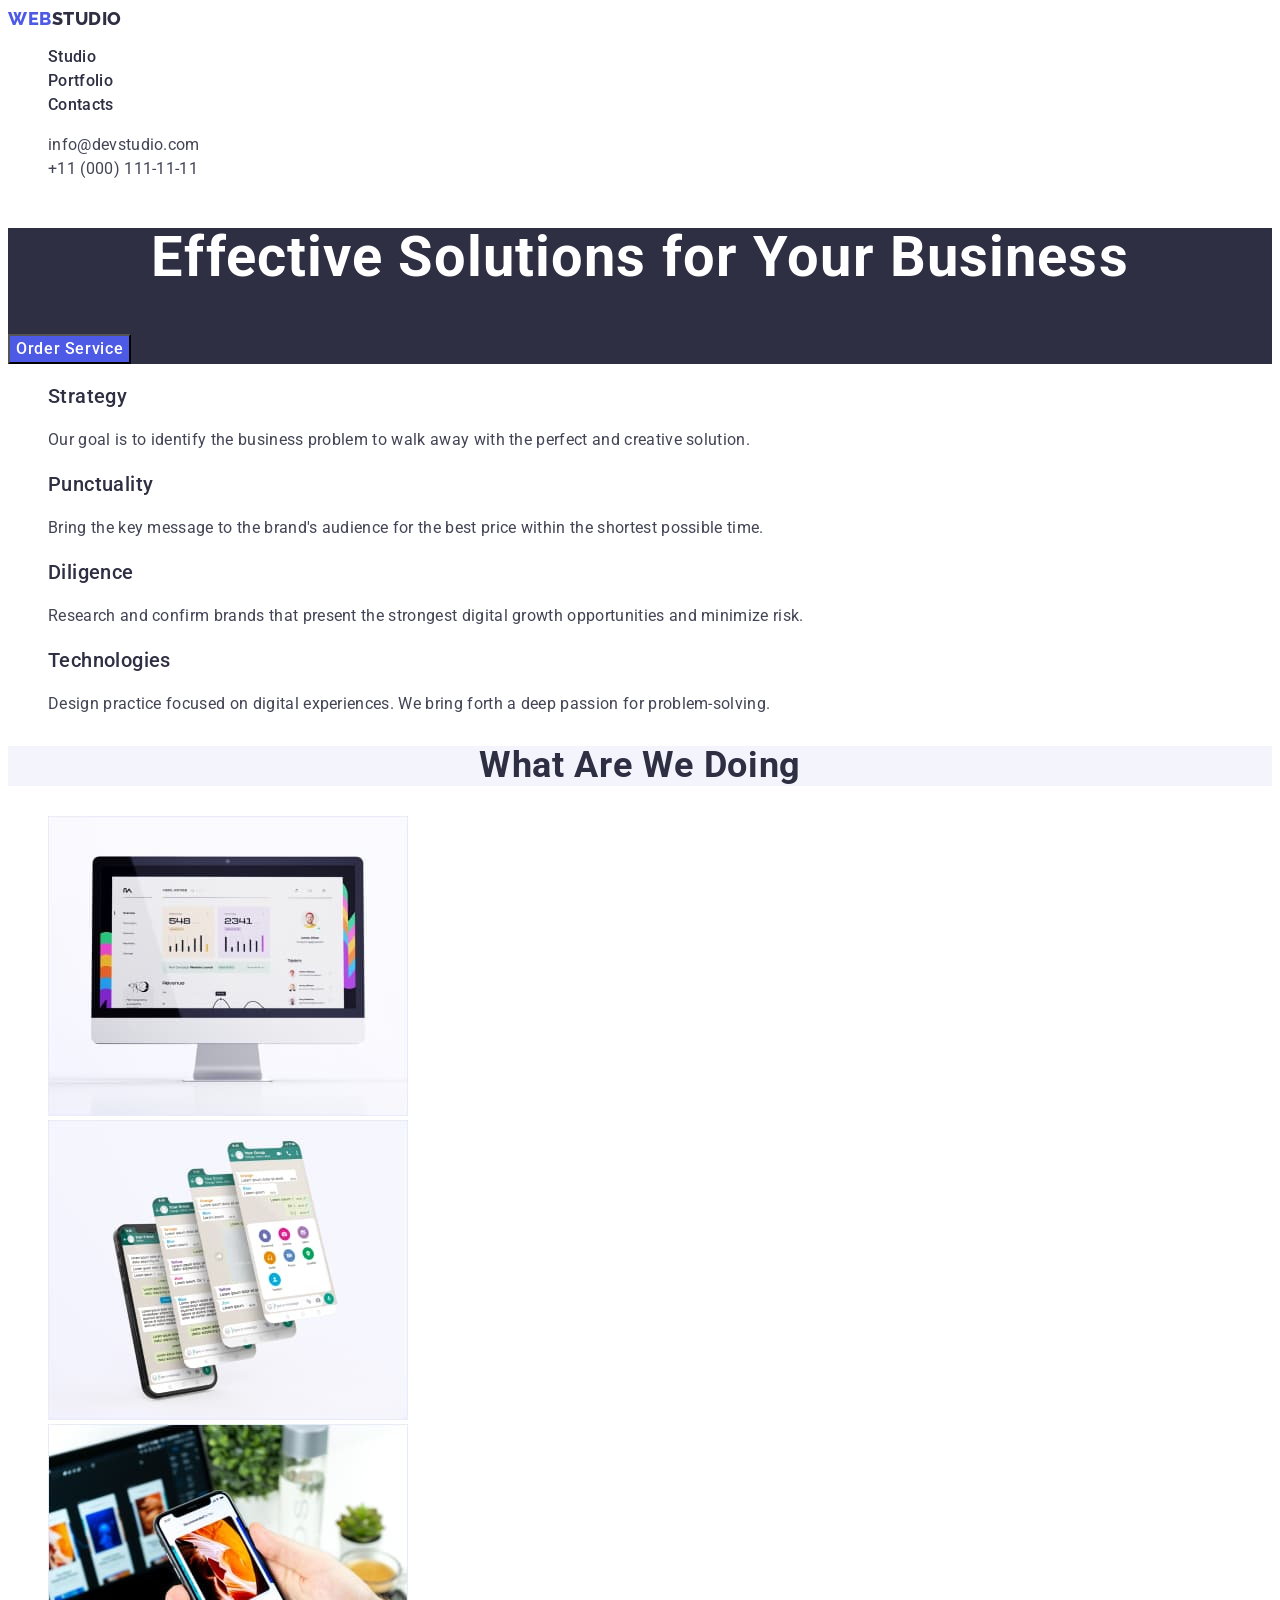
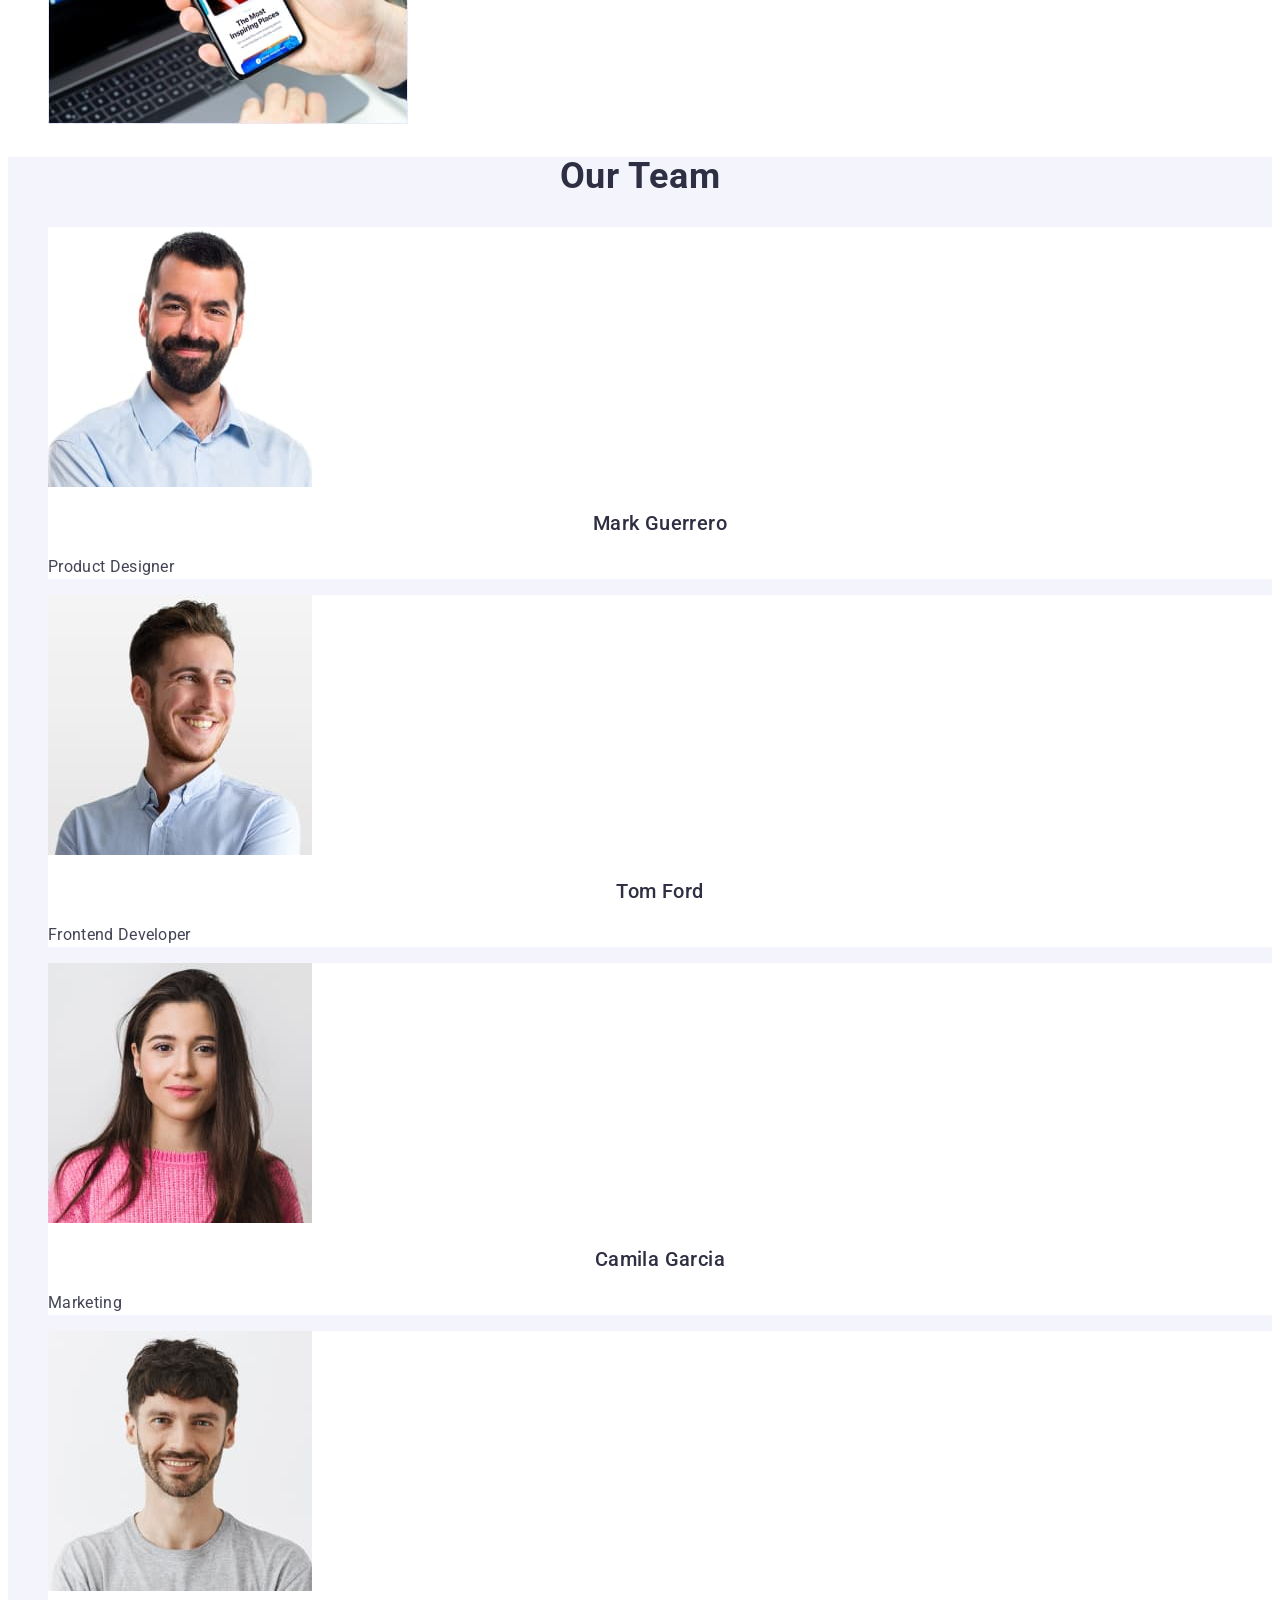
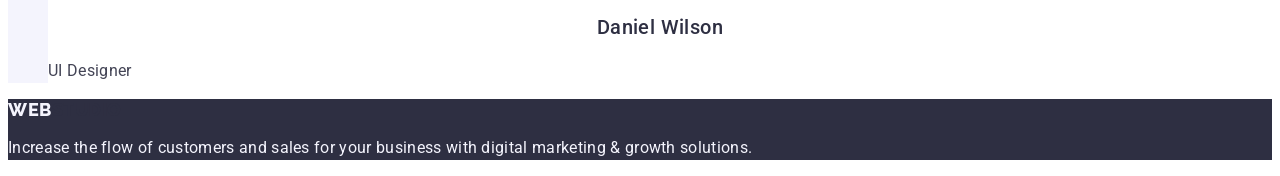
==== index.html @ 5a5a0b8d "Summary" ====
<!DOCTYPE html>
<html lang="en">
  <head>
    <meta charset="UTF-8" />
    <meta http-equiv="X-UA-Compatible" content="IE=edge" />
    <meta name="viewport" content="width=device-width, initial-scale=1.0" />
    <title>Studio</title>
    <link rel="preconnect" href="https://fonts.googleapis.com" />
    <link rel="preconnect" href="https://fonts.gstatic.com" crossorigin />
    <link
      href="https://fonts.googleapis.com/css2?family=Raleway:wght@800&family=Roboto:wght@400;500;700&display=swap"
      rel="stylesheet"
    />
    <link rel="stylesheet" href="./css/styles.css" />
</head>
<!-- =======================Header================ -->
  <body>
    <header class="page-header">
      <nav class="page-nav">
        <a href="./index.html" class="web-logo link"
          >Web<span class="studio-logo">Studio</span></a
        >
        <ul class="menu list">
          <li class="menu-item">
            <a class="menu-link link" href="./index.html">Studio</a>
          </li>
          <li class="menu-item">
            <a class="menu-link link" href="./portfolio.html">Portfolio</a>
          </li>
          <li class="menu-item">
            <a class="menu-link link" href="">Contacts</a>
          </li>
        </ul>
      </nav>
      <address class="adress">
        <ul class="contact list">
          <li>
            <a class="mail-contact link" href="mailto:info@devstudio.com"
              >info@devstudio.com</a
            >
          </li>
          <li>
            <a class="phone-contact link" href="tel:+110001111111"
              >+11 (000) 111-11-11</a
            >
          </li>
        </ul>
      </address>
    </header>
    <main>
      <!--===================== Section hero ============-->
      <section class="hero">
        <h1 class="hero-title">Effective Solutions for Your Business</h1>
        <button type="button" class="tipe-button">Order Service</button>
      </section>
      <!-- =================Section task and goals============= -->
      <section class="section">
        <h2 class="secondary-title" hidden>Tasks and goals</h2>

        <ul class="task-list list">
          <li class="title-list">
            <h3 class="title">Strategy</h3>
            <p class="descr-title descr-title-dark">
              Our goal is to identify the business problem to walk away with the
              perfect and creative solution.
            </p>
          </li>
          <li>
            <h3 class="title">Punctuality</h3>
            <p class="descr-title descr-title-dark">
              Bring the key message to the brand's audience for the best price
              within the shortest possible time.
            </p>
          </li>
          <li>
            <h3 class="title">Diligence</h3>
            <p class="descr-title descr-title-dark">
              Research and confirm brands that present the strongest digital
              growth opportunities and minimize risk.
            </p>
          </li>
          <li>
            <h3 class="title">Technologies</h3>
            <p class="descr-title descr-title-dark">
              Design practice focused on digital experiences. We bring forth a
              deep passion for problem-solving.
            </p>
          </li>
        </ul>
      </section>
      <!-- ================Section What are we doing ============-->
      <section class="section">
        <h2 class="secondary-title">What are we doing</h2>
        <ul class="work list">
          <li><img src="./images/img1.jpg" alt="Photo" width="360" /></li>
          <li><img src="./images/img2.jpg" alt="Photo" width="360" /></li>
          <li><img src="./images/img3.jpg" alt="Photo" width="360" /></li>
        </ul>
      </section>
      <!--======================= Section our team================ -->
      <section class="section-team">
        <h2 class="secondary-title">Our Team</h2>
        <ul class="team list">
          <li class="team-list">
            <img
              src="./images/mark-guerrero.jpg"
              alt="mark guerrero"
              width="264"
            />
            <h3 class="name-title">Mark Guerrero</h3>
            <p class="descr-title descr-title-dark">Product Designer</p>
          </li>
          <li class="team-list">
            <img src="./images//tom-ford.jpg" alt="tom ford" width="264" />
            <h3 class="name-title">Tom Ford</h3>
            <p class="descr-title descr-title-dark">Frontend Developer</p>
          </li>
          <li class="team-list">
            <img
              src="./images/camila-garcia.jpg"
              alt="camila garcia"
              width="264"
            />
            <h3 class="name-title">Camila Garcia</h3>
            <p class="descr-title descr-title-dark">Marketing</p>
          </li>
          <li class="team-list">
            <img
              src="./images/daniel-wilson.jpg"
              alt="daniel wilson"
              width="264"
            />
            <h3 class="name-title">Daniel Wilson</h3>
            <p class="descr-title descr-title-dark">UI Designer</p>
          </li>
        </ul>
      </section>
    </main>
    <!-- =============================Footer====================== -->
      <footer class="page-footer">
        <a href="./index.html" class="footer-web-logo link"
          >Web<span class="studio-logo">Studio</span></a>
          <p class="descr-title descr-title-light">
        Increase the flow of customers and sales for your business with digital
        marketing & growth solutions.
      </p>
    </footer>
  </body>
</html>
---- css/styles.css ----
:root{accent-color: #404BBF;
--pimary-font:"Roboto", sans-serif;
--primary-text-color:#434455;
--secondary-text-color: #2E2F42
--light-text-color
--secondary-font:"Raleway", sans-serif;
--background-color: #2e2f42;
--web-logo: #4D5AE5;
}

.link {
  text-decoration: none;
}
.list {
  list-style: none;
}
body {
  font-family: "Roboto", sans-serif;;
  color: #434455 ;
  background-color: #FFFFFF;
}

/* ======================================Komponents========================================== */
.descr-title {
  font-size: 16px;
  line-height: 1.5;
  letter-spacing: 0.02em;
}
.descr-title-dark {
  color: var#434455;
}
.descr-title-light {
  color: #f4f4fd;
}
.adress{font-style: normal;}

.mail-contact{
  font-size: 16px;
  line-height: 1.5;
  letter-spacing: 0.02em; 
  color: #434455;
}

.mail-contact :hover,
.mail-contact :focus{color:#404BBF ;}

.phone-contact {
  font-size: 16px;
  line-height: 1.5;
  letter-spacing: 0.02em;
  color: #434455;
  
}

/* ======================================Header========================================== */

.secondary-title{
  font-family: 'Roboto';
  font-style: normal;
  font-weight: 700;
  font-size: 36px;
  line-height: 1.11;
 text-align: center;
  letter-spacing: 0.02em;
  text-transform: capitalize;
  background-color: #F4F4FD;
 color:#2E2F42;
}
.web-logo {
  font-family: "Raleway", sans-serif;
  font-weight: 800;
  font-size: 18px;
  line-height: 1.17;
  display: flex;
  align-items: center;
  letter-spacing: 0.03em;
  text-transform: uppercase;
  color:var(--web-logo);
}
.studio-logo {
  font-family: "Raleway", sans-serif;
  font-weight: 800;
  font-size: 18px;
  line-height: 1.17;
  display: flex;
  align-items: center;
  letter-spacing: 0.03em;
  text-transform: uppercase;
  color:#2E2F42;

}
.menu-link {
  font-weight: 500;
  font-size: 16px;
  line-height: 1.5;
  letter-spacing: 0.02em;
  color: #2E2F42;
}

.menu-link :hover,
.menu-link :focus{
  color:#404BBF;}




/* ======================================Hero========================================== */

.hero{background-color: var(--background-color);
}
.hero-title{
font-family:var(--pimary-font);
font-weight: 700;
font-size: 56px;
line-height: 1.07;
text-align: center;
letter-spacing: 0.02em;
color: #FFFFFF;}

 .tipe-button{  
 font-family: inherit;
font-style: normal;
font-weight: 500;
font-size: 16px;
line-height: 24px;
display: flex;
align-items: center;
letter-spacing: 0.04em;
cursor: pointer;
color: #FFFFFF;
background: #4D5AE5;}

.tipe-button :hover,
.tipe-button :focus{
  background-color:  #404BBF;

  color: #FFFFFF;
}
.nav-button{  
 font-family: inherit;
font-weight: 500;
font-size: 16px;
line-height: 24px;
display: flex;
align-items: center;
text-align: center;
letter-spacing: 0.04em;
cursor: pointer;
color: #4D5AE5;
background:#F4F4FD;}

.tipe-button:hover,
.tipe-button:focus {background-color: #404BBF;
  color: #FFFFFF;}
 

/* ======================================Section our works========================================== */


/* ======================================Products========================================== */
.title{
  font-family:var(--pimary-font);
  font-weight: 500;
  font-size: 20px;
  line-height: 1.2;
  letter-spacing: 0.02em;
  color:#2E2F42;
}

/* ========================Our team===================== */

.section-team{background-color: #F4F4FD;}
.team-list{background-color: #FFFFFF;}
.name-title{font-family: 'Roboto';
  font-style: normal;
  font-weight: 500;
  font-size: 20px;
  line-height: 1.2;
 text-align: center;
  letter-spacing: 0.02em;
color: #2E2F42;}
/* ======================================footer========================================== */

.page-footer{background-color: var(--background-color);}
.footer-web-logo{font-family: 'Raleway', sans-serif;;
  font-style: normal;
  font-weight: 800;
  font-size: 18px;
  line-height: 1.17;
 display: flex;
  align-items: center;
  letter-spacing: 0.03em;
  text-transform: uppercase;
color: #F4F4FD;}
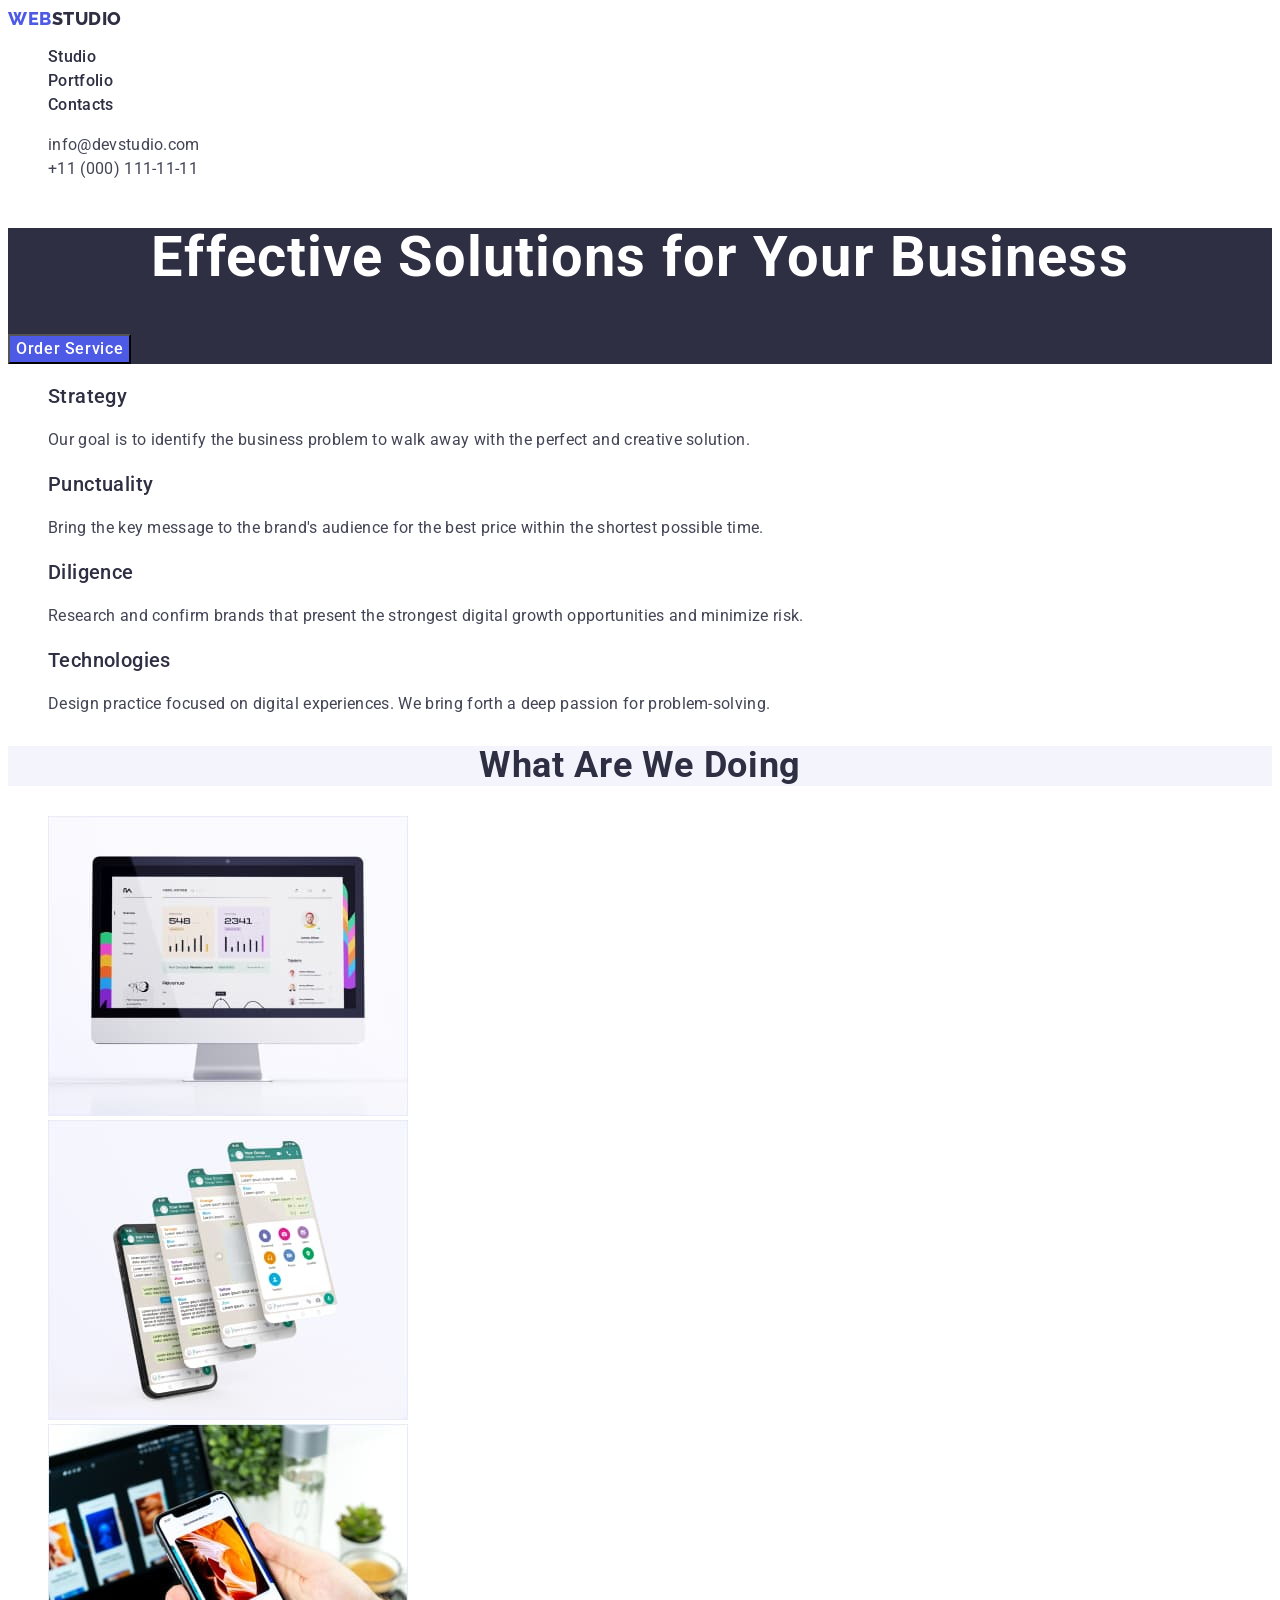
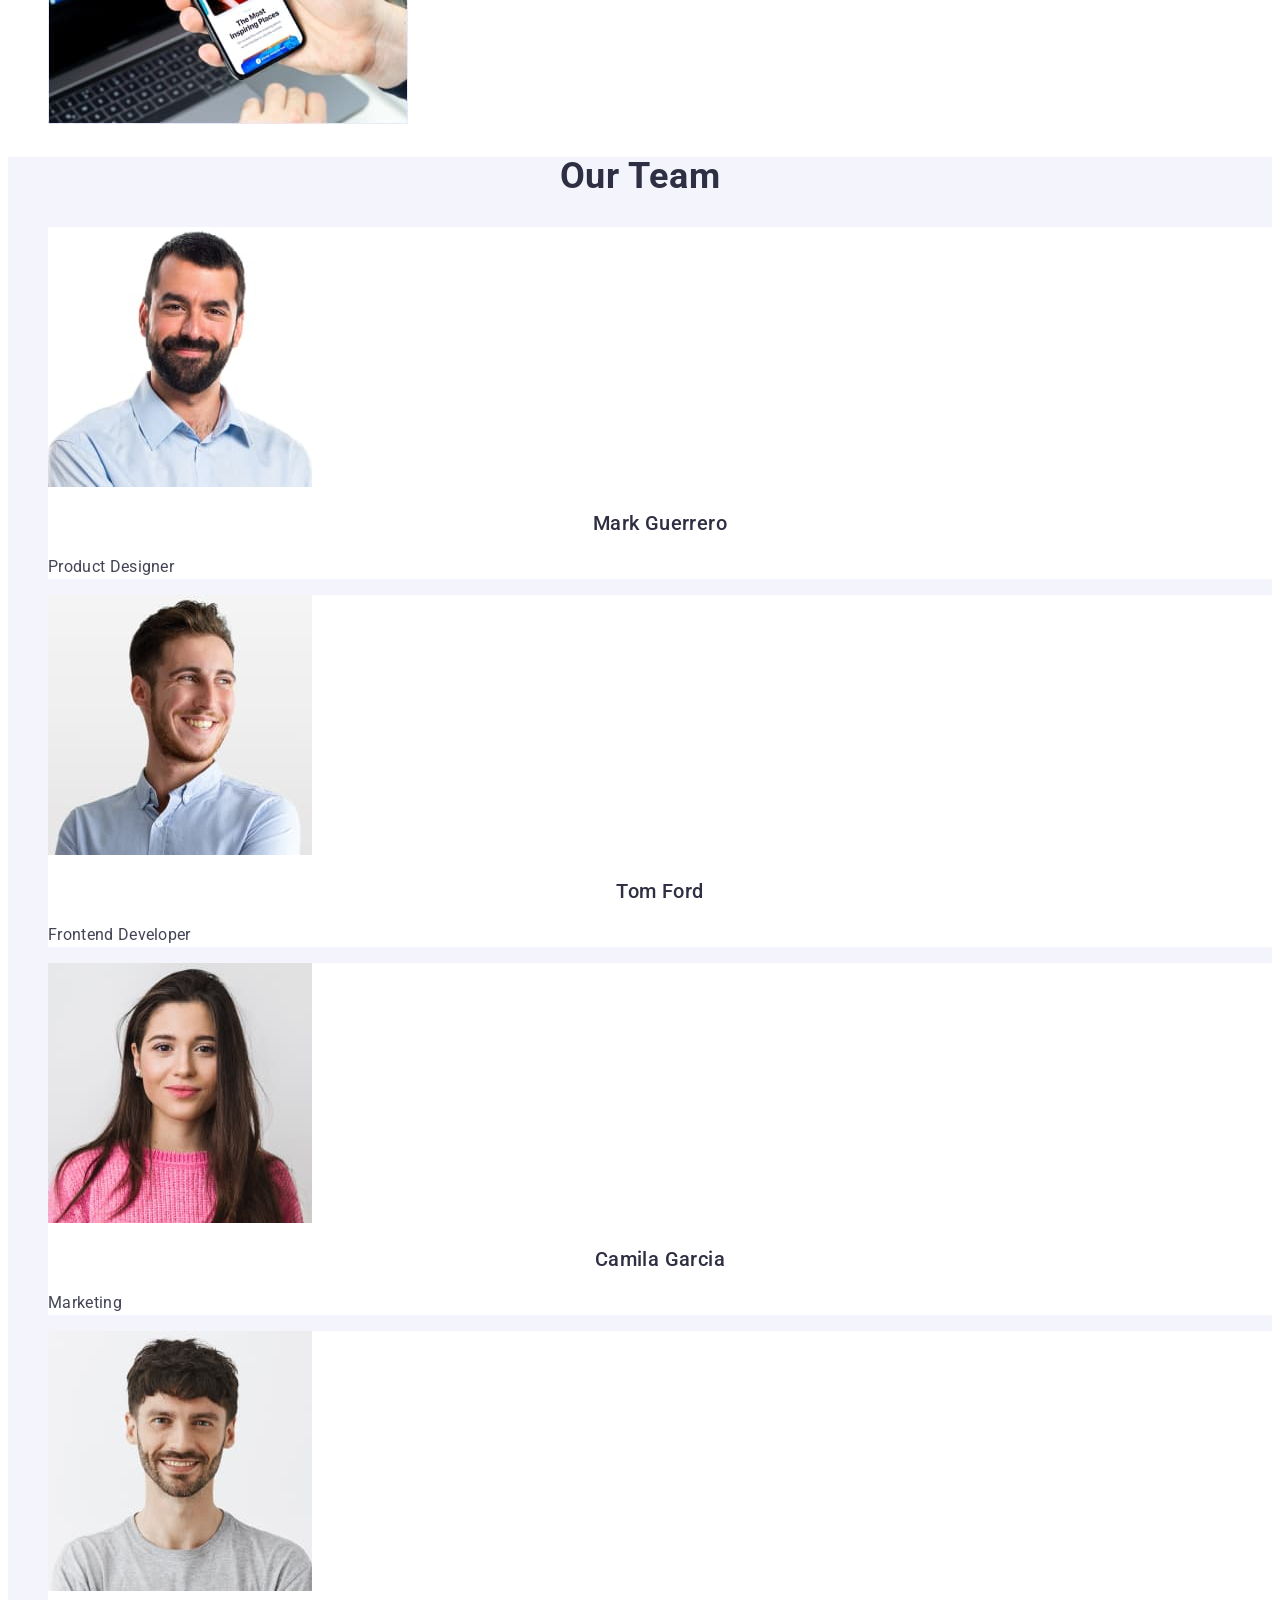
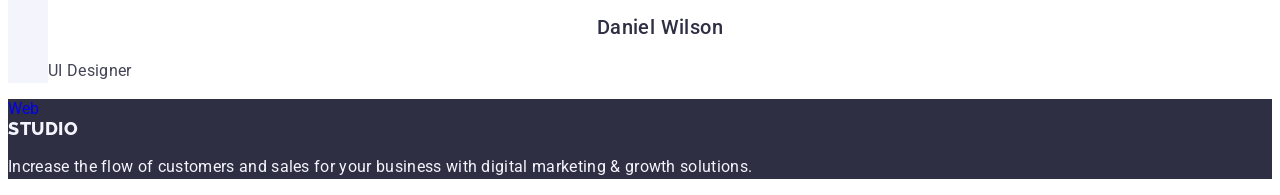
==== commit da544013: "summary" ====
--- a/index.html
+++ b/index.html
@@ -18,7 +18,7 @@
     <header class="page-header">
       <nav class="page-nav">
         <a href="./index.html" class="web-logo link"
-          >Web<span class="studio-logo">Studio</span></a
+          >Web<span class="studio-logo-dark">Studio</span></a
         >
         <ul class="menu list">
           <li class="menu-item">
@@ -139,7 +139,7 @@
     <!-- =============================Footer====================== -->
       <footer class="page-footer">
         <a href="./index.html" class="footer-web-logo link"
-          >Web<span class="studio-logo">Studio</span></a>
+          >Web<span class="studio-logo-light">Studio</span></a>
           <p class="descr-title descr-title-light">
         Increase the flow of customers and sales for your business with digital
         marketing & growth solutions.
--- a/css/styles.css
+++ b/css/styles.css
@@ -77,7 +77,7 @@
   text-transform: uppercase;
   color:var(--web-logo);
 }
-.studio-logo {
+.studio-logo-dark {
   font-family: "Raleway", sans-serif;
   font-weight: 800;
   font-size: 18px;
@@ -182,7 +182,7 @@
 /* ======================================footer========================================== */
 
 .page-footer{background-color: var(--background-color);}
-.footer-web-logo{font-family: 'Raleway', sans-serif;;
+.studio-logo-light{font-family: 'Raleway', sans-serif;;
   font-style: normal;
   font-weight: 800;
   font-size: 18px;
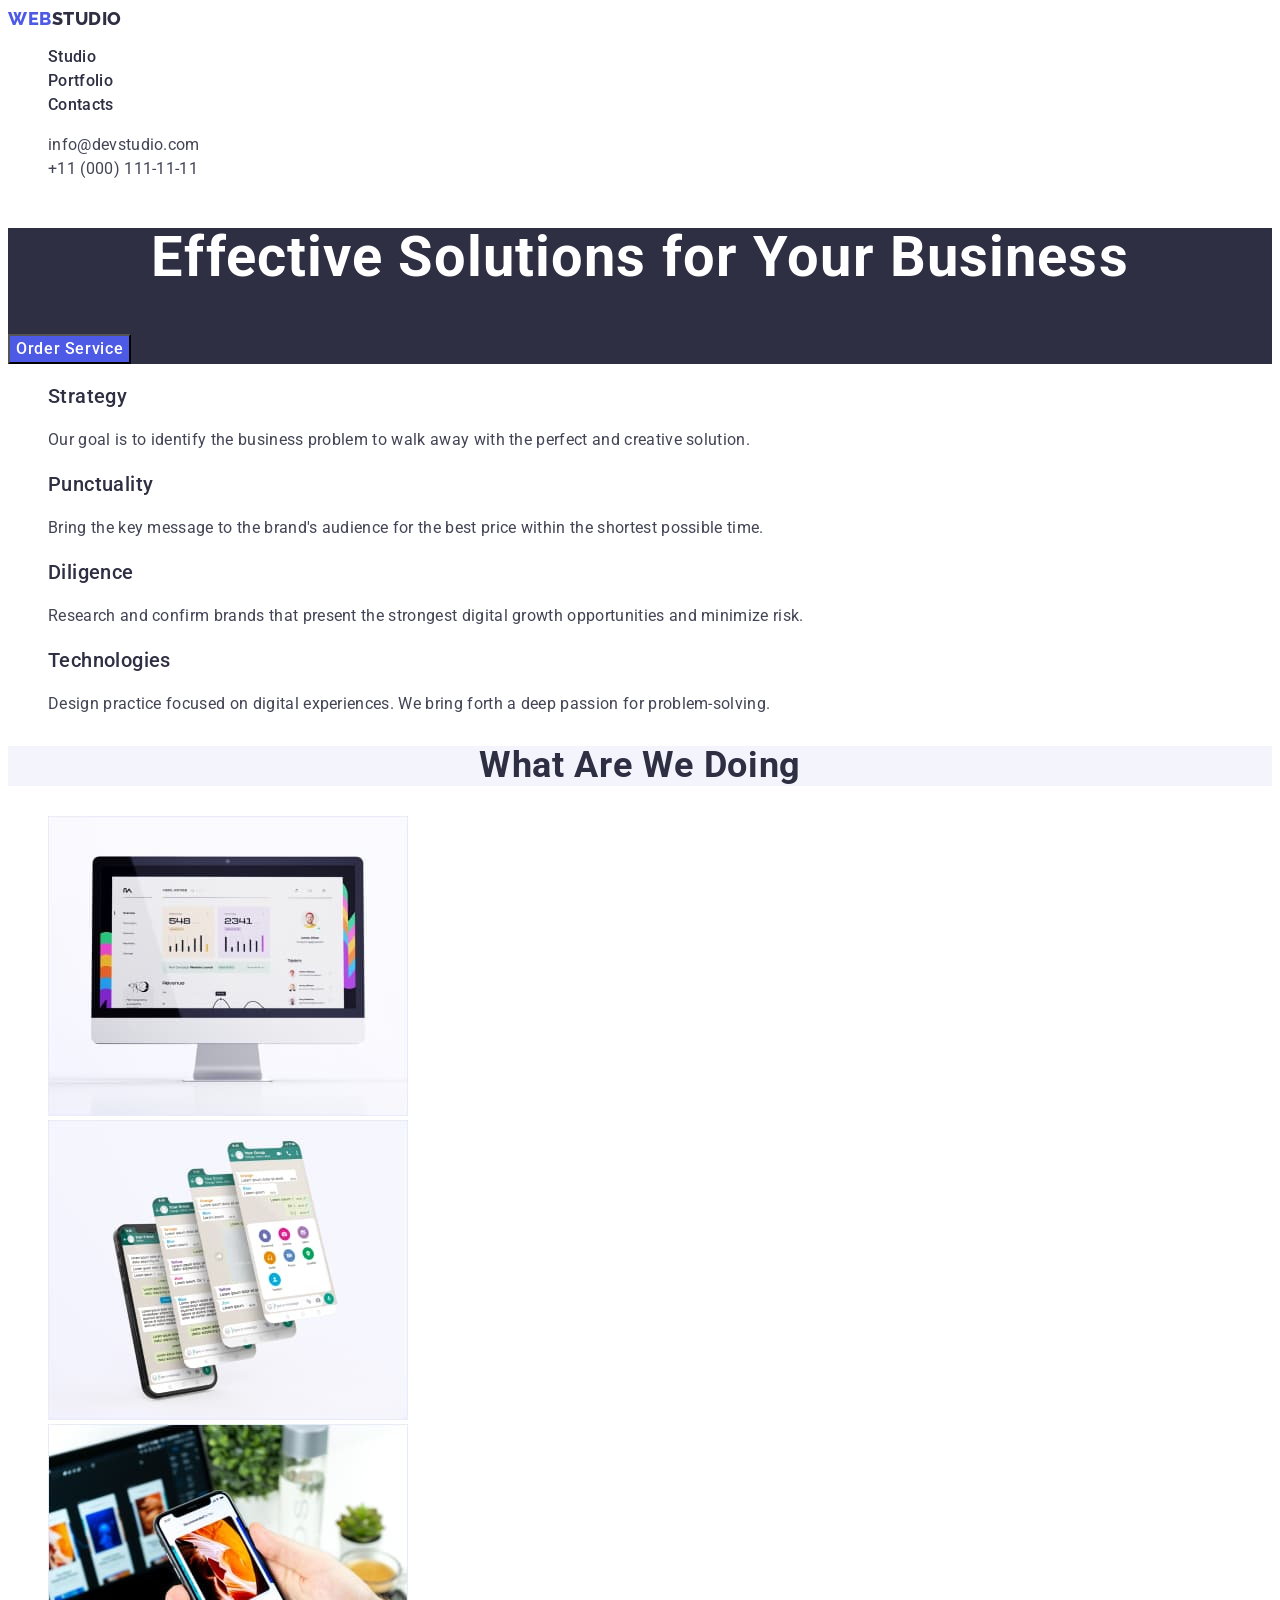
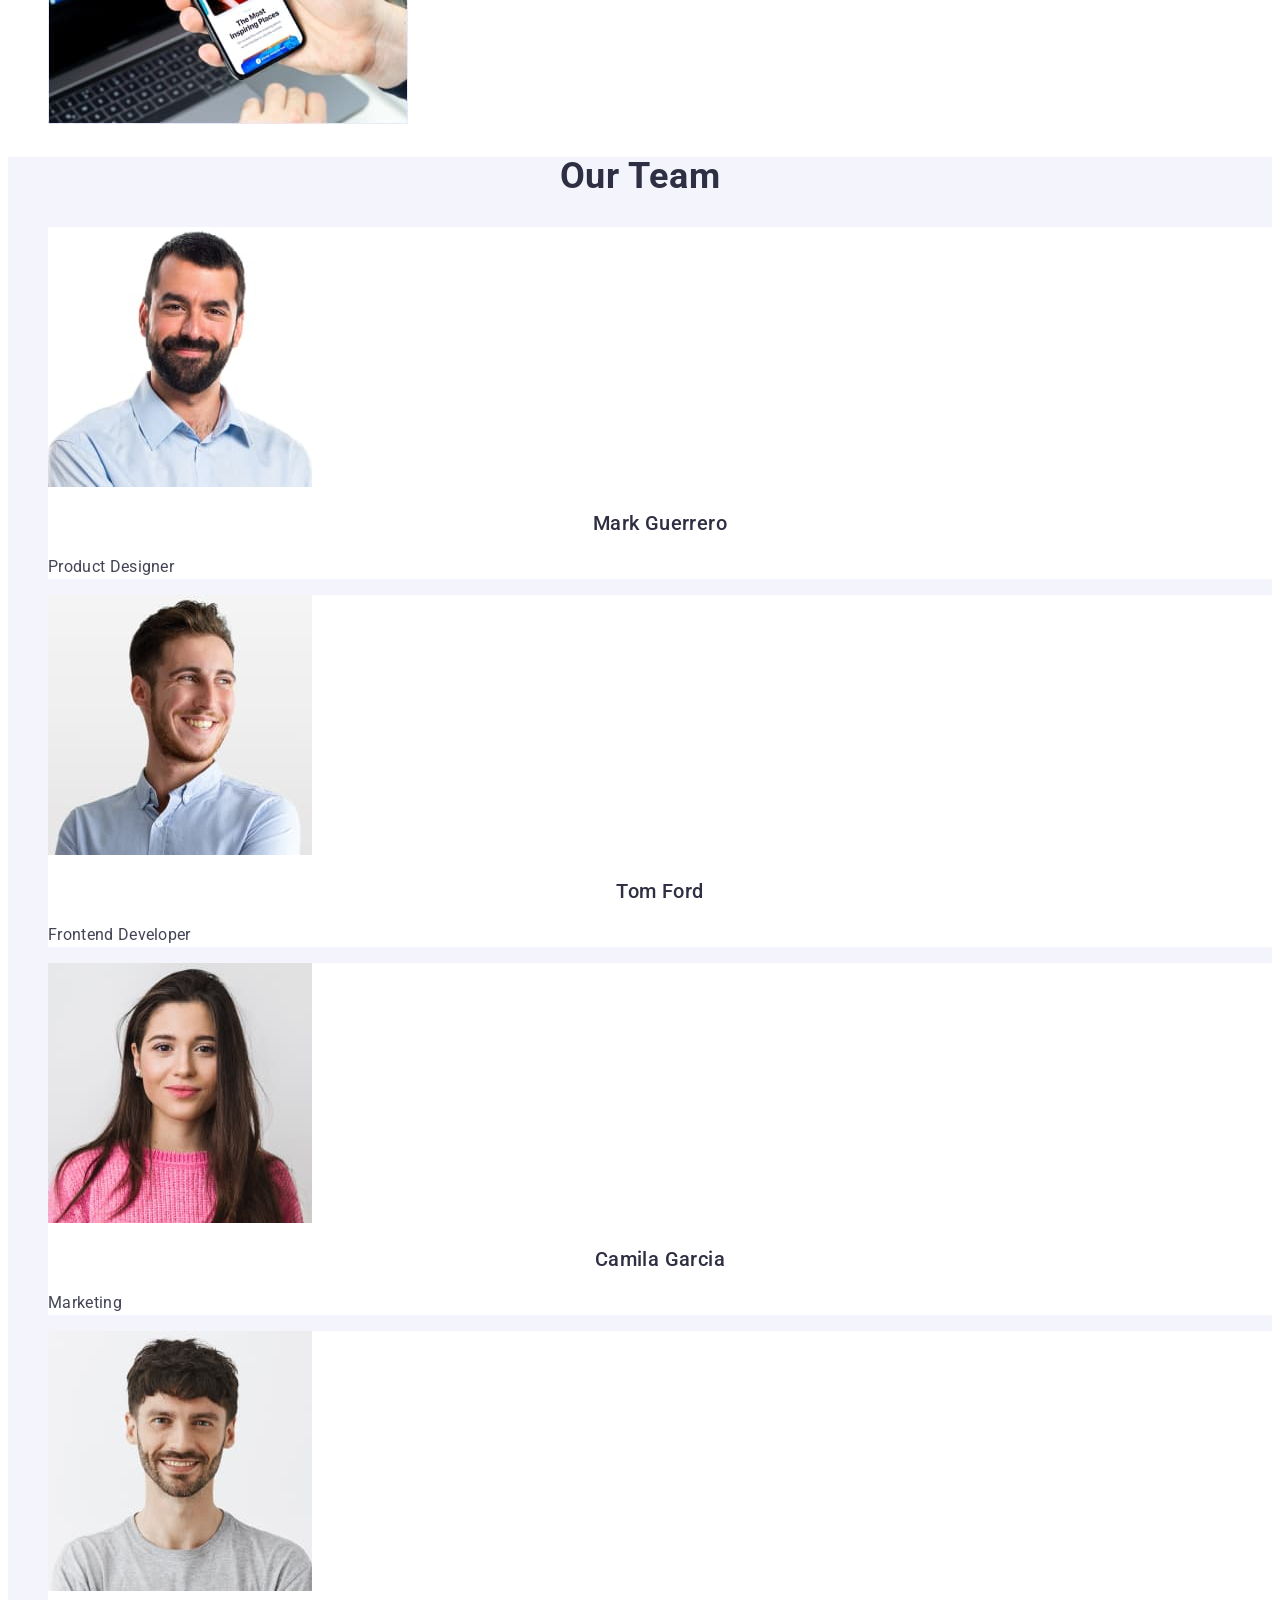
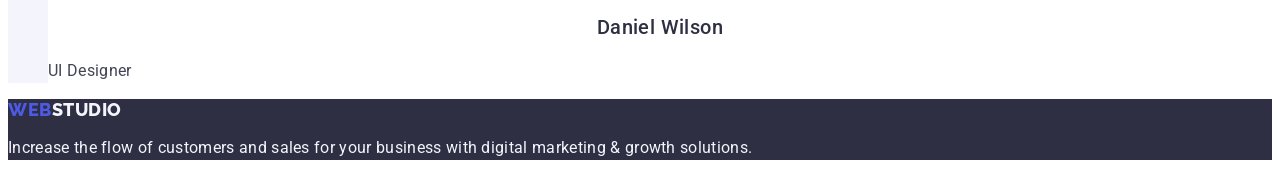
==== commit 5600297e: "Summary" ====
--- a/index.html
+++ b/index.html
@@ -138,7 +138,7 @@
     </main>
     <!-- =============================Footer====================== -->
       <footer class="page-footer">
-        <a href="./index.html" class="footer-web-logo link"
+        <a href="./index.html" class="web-logo link"
           >Web<span class="studio-logo-light">Studio</span></a>
           <p class="descr-title descr-title-light">
         Increase the flow of customers and sales for your business with digital
--- a/css/styles.css
+++ b/css/styles.css
@@ -182,13 +182,5 @@
 /* ======================================footer========================================== */
 
 .page-footer{background-color: var(--background-color);}
-.studio-logo-light{font-family: 'Raleway', sans-serif;;
-  font-style: normal;
-  font-weight: 800;
-  font-size: 18px;
-  line-height: 1.17;
- display: flex;
-  align-items: center;
-  letter-spacing: 0.03em;
-  text-transform: uppercase;
-color: #F4F4FD;}
+.studio-logo-light{color: #F4F4FD ;}
+ 
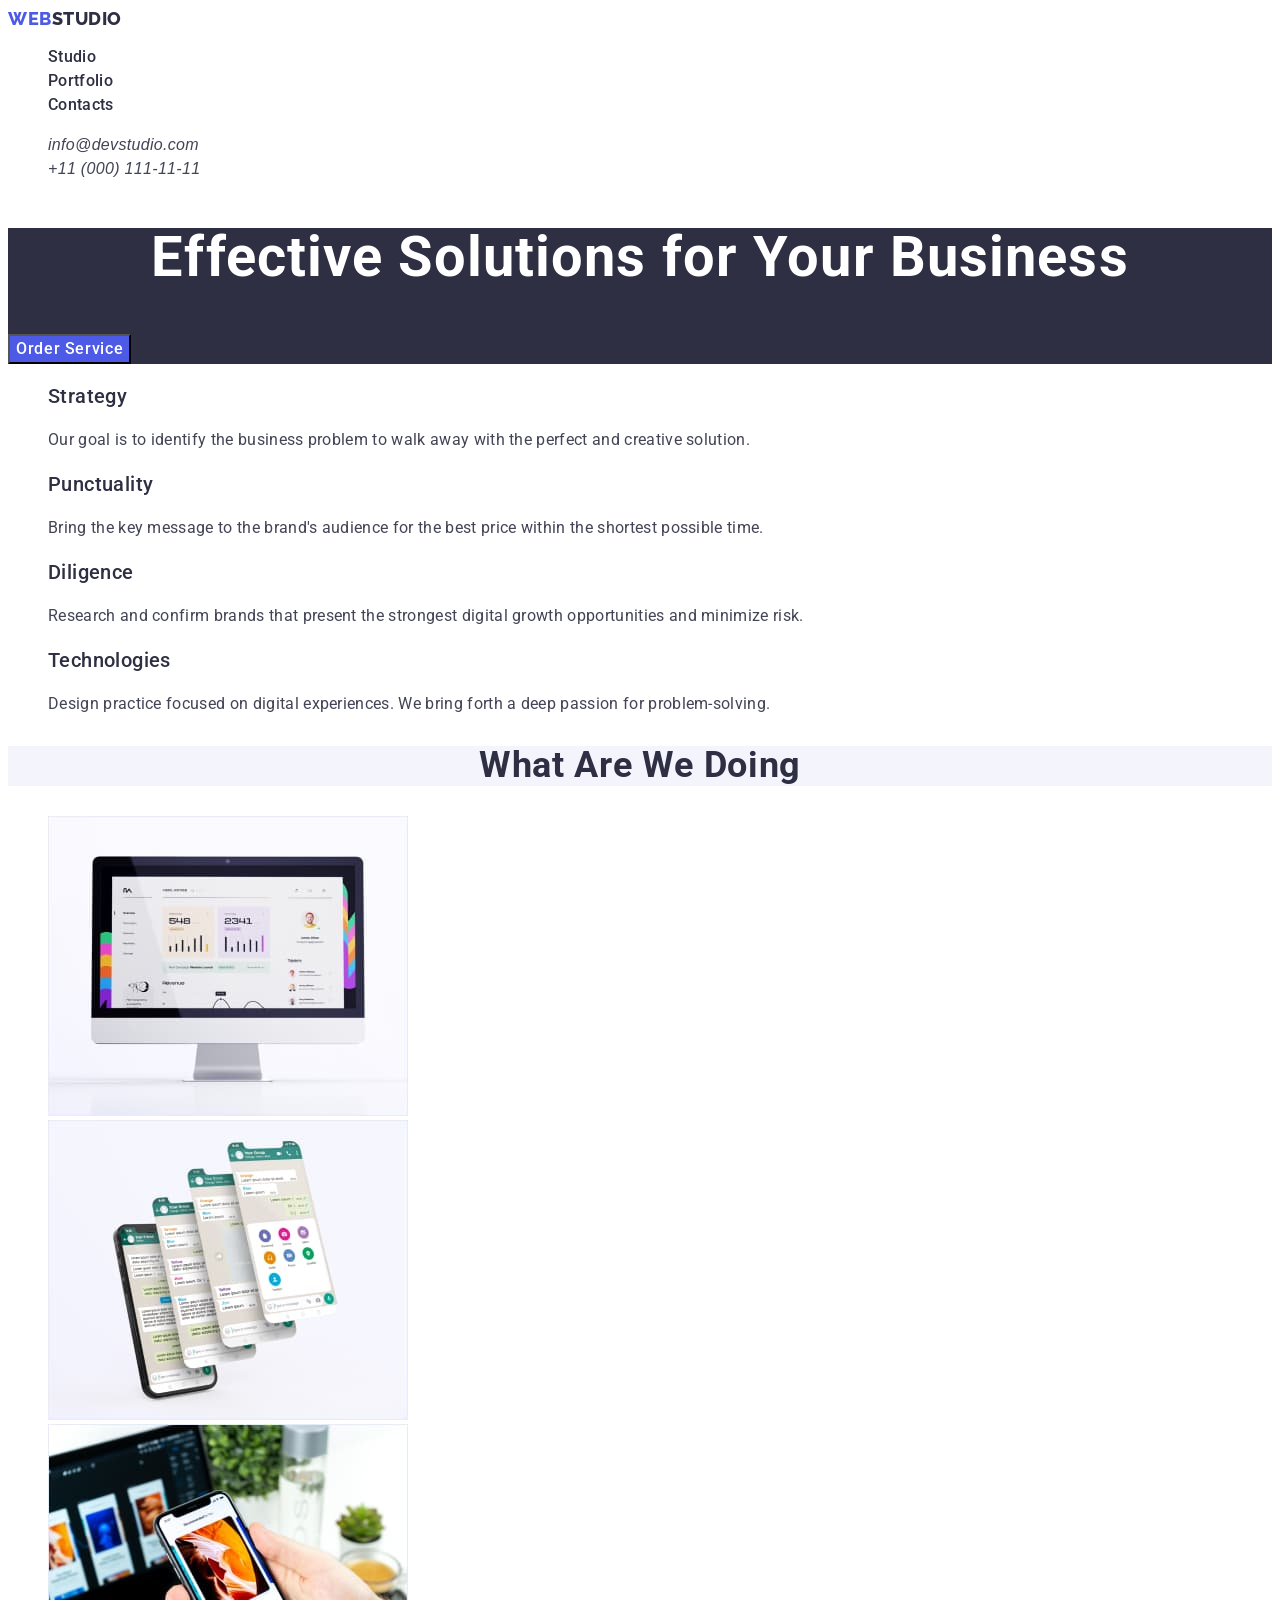
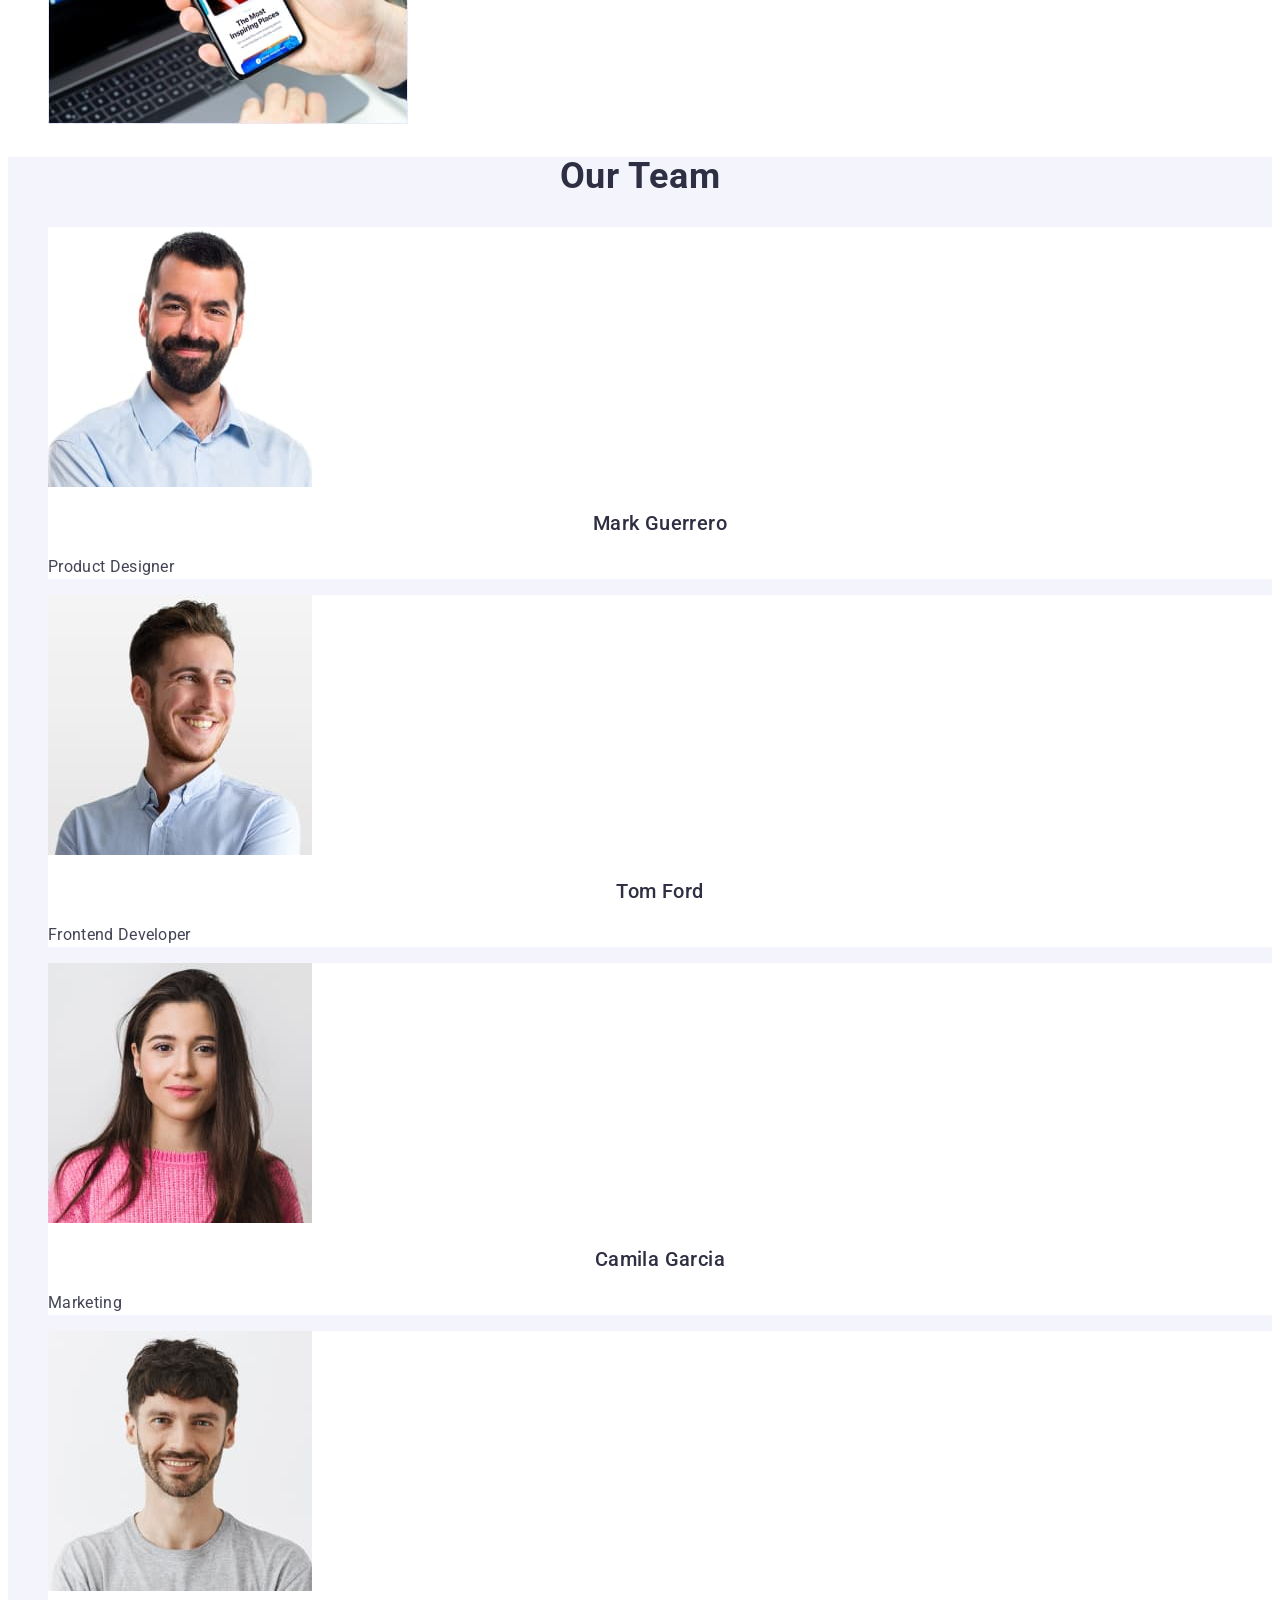
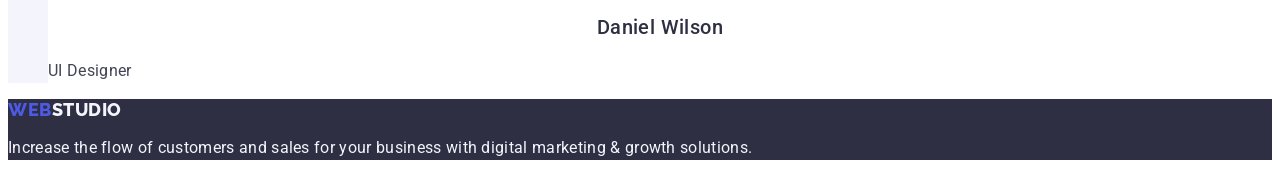
==== commit b2150825: "summary" ====
--- a/index.html
+++ b/index.html
@@ -20,7 +20,7 @@
         <a href="./index.html" class="web-logo link"
           >Web<span class="studio-logo-dark">Studio</span></a
         >
-        <ul class="menu list">
+        <ul class="list">
           <li class="menu-item">
             <a class="menu-link link" href="./index.html">Studio</a>
           </li>
@@ -32,15 +32,15 @@
           </li>
         </ul>
       </nav>
-      <address class="adress">
+      <address class="adress-header">
         <ul class="contact list">
           <li>
-            <a class="mail-contact link" href="mailto:info@devstudio.com"
+            <a class="contact link" href="mailto:info@devstudio.com"
               >info@devstudio.com</a
             >
           </li>
           <li>
-            <a class="phone-contact link" href="tel:+110001111111"
+            <a class="contact link" href="tel:+110001111111"
               >+11 (000) 111-11-11</a
             >
           </li>
@@ -51,7 +51,7 @@
       <!--===================== Section hero ============-->
       <section class="hero">
         <h1 class="hero-title">Effective Solutions for Your Business</h1>
-        <button type="button" class="tipe-button">Order Service</button>
+        <button type="button" class="type-button">Order Service</button>
       </section>
       <!-- =================Section task and goals============= -->
       <section class="section">
--- a/css/styles.css
+++ b/css/styles.css
@@ -1,11 +1,12 @@
-:root{accent-color: #404BBF;
---pimary-font:"Roboto", sans-serif;
---primary-text-color:#434455;
---secondary-text-color: #2E2F42
---light-text-color
---secondary-font:"Raleway", sans-serif;
---background-color: #2e2f42;
---web-logo: #4D5AE5;
+:root {
+  accent-color: #404bbf;
+  --pimary-font: "Roboto", sans-serif;
+  --primary-text-color: #434455;
+  --secondary-text-color: #2e2f42;
+  --secondary-font: "Raleway", sans-serif;
+  --background-color: #2e2f42;
+  --web-logo: #4d5ae5;
+  --paragraf-dark: #434455;
 }
 
 .link {
@@ -15,9 +16,9 @@
   list-style: none;
 }
 body {
-  font-family: "Roboto", sans-serif;;
-  color: #434455 ;
-  background-color: #FFFFFF;
+  font-family: "Roboto", sans-serif;
+  color: #434455;
+  background-color: #ffffff;
 }
 
 /* ======================================Komponents========================================== */
@@ -27,44 +28,49 @@
   letter-spacing: 0.02em;
 }
 .descr-title-dark {
-  color: var#434455;
+  color: var(--paragraf-dark);
 }
 .descr-title-light {
   color: #f4f4fd;
 }
-.adress{font-style: normal;}
-
-.mail-contact{
-  font-size: 16px;
-  line-height: 1.5;
-  letter-spacing: 0.02em; 
+.adress {
+  font-style: normal;
+}
+
+.contact {
+  font-size: 16px;
+  line-height: 1.5;
+  letter-spacing: 0.02em;
+  cursor: pointer;
   color: #434455;
 }
 
-.mail-contact :hover,
-.mail-contact :focus{color:#404BBF ;}
+.contact :hover,
+.contact :focus {
+  color: #404bbf;
+}
 
 .phone-contact {
   font-size: 16px;
   line-height: 1.5;
   letter-spacing: 0.02em;
+  cursor: pointer;
   color: #434455;
-  
 }
 
 /* ======================================Header========================================== */
 
-.secondary-title{
-  font-family: 'Roboto';
+.secondary-title {
+  font-family: "Roboto";
   font-style: normal;
   font-weight: 700;
   font-size: 36px;
   line-height: 1.11;
- text-align: center;
+  text-align: center;
   letter-spacing: 0.02em;
   text-transform: capitalize;
-  background-color: #F4F4FD;
- color:#2E2F42;
+  background-color: #f4f4fd;
+  color: #2e2f42;
 }
 .web-logo {
   font-family: "Raleway", sans-serif;
@@ -75,7 +81,7 @@
   align-items: center;
   letter-spacing: 0.03em;
   text-transform: uppercase;
-  color:var(--web-logo);
+  color: var(--web-logo);
 }
 .studio-logo-dark {
   font-family: "Raleway", sans-serif;
@@ -86,101 +92,110 @@
   align-items: center;
   letter-spacing: 0.03em;
   text-transform: uppercase;
-  color:#2E2F42;
-
+  color: #2e2f42;
 }
 .menu-link {
   font-weight: 500;
   font-size: 16px;
   line-height: 1.5;
   letter-spacing: 0.02em;
-  color: #2E2F42;
+  color: #2e2f42;
 }
 
 .menu-link :hover,
-.menu-link :focus{
-  color:#404BBF;}
-
-
-
+.menu-link :focus {
+  color: #404bbf;
+}
 
 /* ======================================Hero========================================== */
 
-.hero{background-color: var(--background-color);
-}
-.hero-title{
-font-family:var(--pimary-font);
-font-weight: 700;
-font-size: 56px;
-line-height: 1.07;
-text-align: center;
-letter-spacing: 0.02em;
-color: #FFFFFF;}
-
- .tipe-button{  
- font-family: inherit;
-font-style: normal;
-font-weight: 500;
-font-size: 16px;
-line-height: 24px;
-display: flex;
-align-items: center;
-letter-spacing: 0.04em;
-cursor: pointer;
-color: #FFFFFF;
-background: #4D5AE5;}
-
-.tipe-button :hover,
-.tipe-button :focus{
-  background-color:  #404BBF;
-
-  color: #FFFFFF;
-}
-.nav-button{  
- font-family: inherit;
-font-weight: 500;
-font-size: 16px;
-line-height: 24px;
-display: flex;
-align-items: center;
-text-align: center;
-letter-spacing: 0.04em;
-cursor: pointer;
-color: #4D5AE5;
-background:#F4F4FD;}
-
-.tipe-button:hover,
-.tipe-button:focus {background-color: #404BBF;
-  color: #FFFFFF;}
- 
+.hero {
+  background-color: var(--background-color);
+}
+.hero-title {
+  font-family: var(--pimary-font);
+  font-weight: 700;
+  font-size: 56px;
+  line-height: 1.07;
+  text-align: center;
+  letter-spacing: 0.02em;
+  color: #ffffff;
+}
+
+.type-button {
+  font-family: inherit;
+  font-style: normal;
+  font-weight: 500;
+  font-size: 16px;
+  line-height: 24px;
+  display: flex;
+  align-items: center;
+  letter-spacing: 0.04em;
+  cursor: pointer;
+  color: #ffffff;
+  background: #4d5ae5;
+}
+
+.type-button :hover,
+.type-button :focus {
+  background-color: #404bbf;
+  color: #ffffff;
+}
+.nav-button {
+  font-family: inherit;
+  font-weight: 500;
+  font-size: 16px;
+  line-height: 24px;
+  display: flex;
+  align-items: center;
+  text-align: center;
+  letter-spacing: 0.04em;
+  cursor: pointer;
+  color: #4d5ae5;
+  background: #f4f4fd;
+}
+
+.nav-button:hover,
+.nav-button:focus {
+  background-color: #404bbf;
+  color: #ffffff;
+}
 
 /* ======================================Section our works========================================== */
 
-
 /* ======================================Products========================================== */
-.title{
-  font-family:var(--pimary-font);
+.title {
+  font-family: var(--pimary-font);
   font-weight: 500;
   font-size: 20px;
   line-height: 1.2;
   letter-spacing: 0.02em;
-  color:#2E2F42;
+  color: #2e2f42;
 }
 
 /* ========================Our team===================== */
 
-.section-team{background-color: #F4F4FD;}
-.team-list{background-color: #FFFFFF;}
-.name-title{font-family: 'Roboto';
+.section-team {
+  background-color: #f4f4fd;
+}
+.team-list {
+  background-color: #ffffff;
+}
+.name-title {
+  font-family: "Roboto";
   font-style: normal;
   font-weight: 500;
   font-size: 20px;
   line-height: 1.2;
- text-align: center;
-  letter-spacing: 0.02em;
-color: #2E2F42;}
+  text-align: center;
+  letter-spacing: 0.02em;
+  color: #2e2f42;
+}
 /* ======================================footer========================================== */
 
-.page-footer{background-color: var(--background-color);}
-.studio-logo-light{color: #F4F4FD ;}
- 
+.page-footer {
+  background-color: var(--background-color);
+}
+.studio-logo-light {
+  color: #f4f4fd;
+}
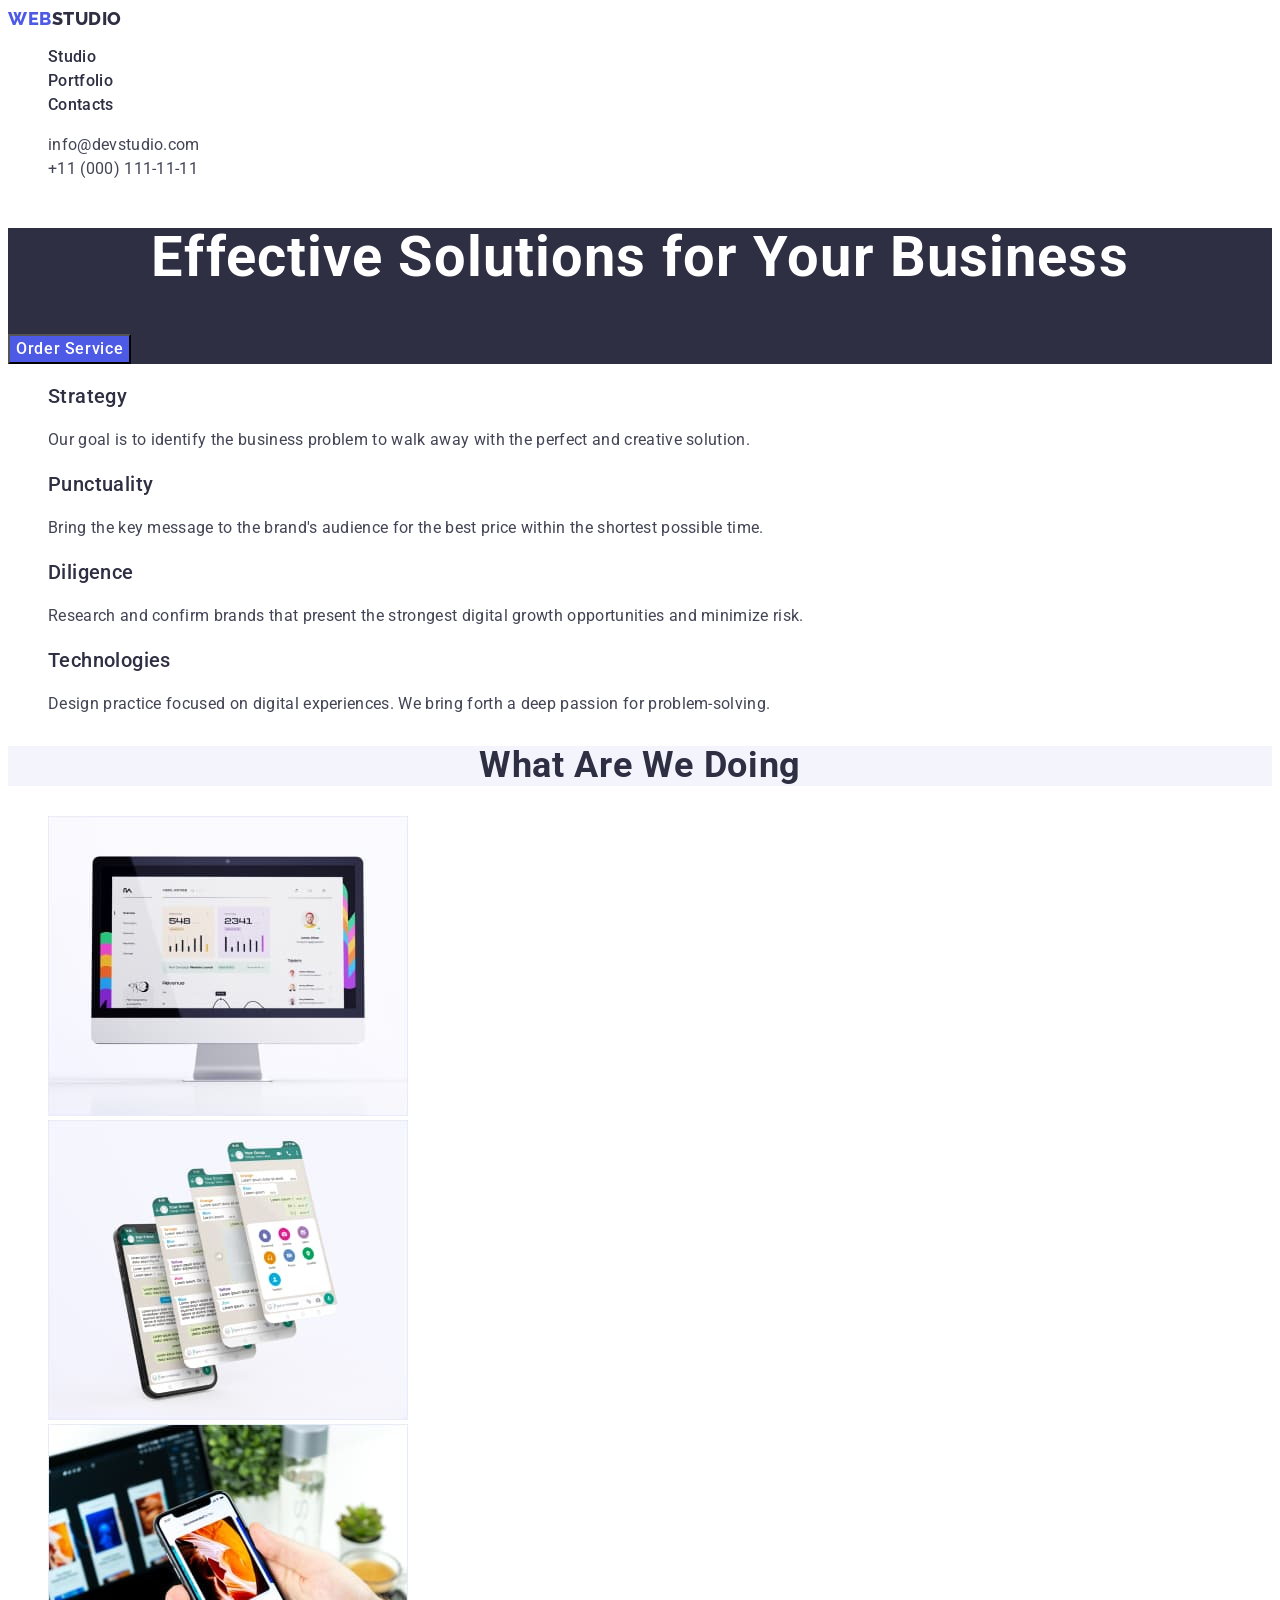
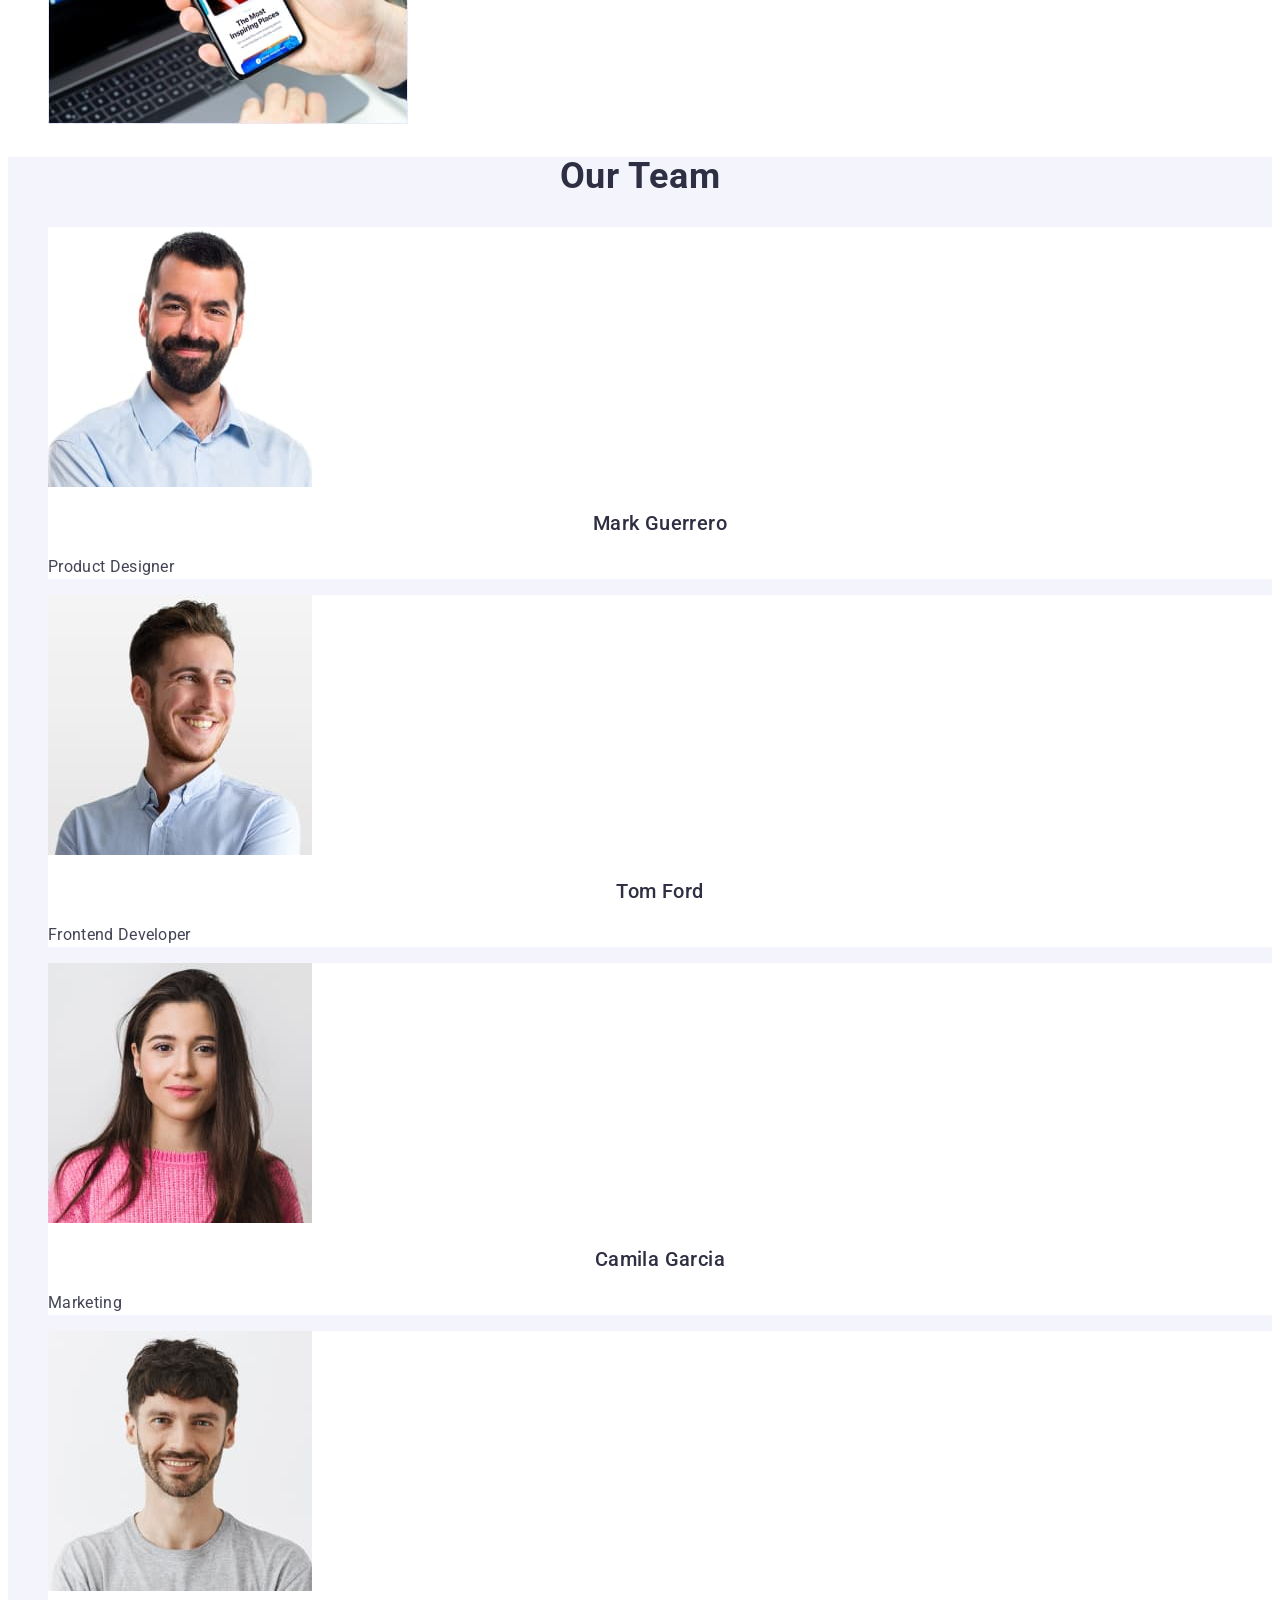
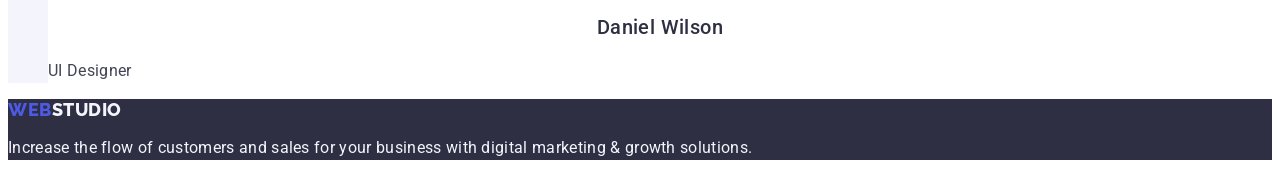
==== commit 27c483c0: "Summary" ====
--- a/index.html
+++ b/index.html
@@ -32,7 +32,7 @@
           </li>
         </ul>
       </nav>
-      <address class="adress-header">
+      <address class="adress">
         <ul class="contact list">
           <li>
             <a class="contact link" href="mailto:info@devstudio.com"
--- a/css/styles.css
+++ b/css/styles.css
@@ -1,12 +1,18 @@
 :root {
-  accent-color: #404bbf;
+  --accent-color: #404bbf;
   --pimary-font: "Roboto", sans-serif;
+  --secondary-font: "Raleway", sans-serif;
   --primary-text-color: #434455;
   --secondary-text-color: #2e2f42;
-  --secondary-font: "Raleway", sans-serif;
-  --background-color: #2e2f42;
+  --background-color-navy: #2e2f42;
+  --logo-text-light: #f4f4fd;
+  --background-color-white: #ffffff;
+  --background-color-cloud: #f4f4fd;
   --web-logo: #4d5ae5;
   --paragraf-dark: #434455;
+  --white: #ffffff;
+  --cloud: #f4f4fd;
+  --button-iris: #4d5ae5;
 }
 
 .link {
@@ -16,9 +22,9 @@
   list-style: none;
 }
 body {
-  font-family: "Roboto", sans-serif;
-  color: #434455;
-  background-color: #ffffff;
+  font-family: var(--pimary-font);
+  color: var(--primary-text-color);
+  background-color: var(--background-color-white);
 }
 
 /* ======================================Komponents========================================== */
@@ -31,7 +37,7 @@
   color: var(--paragraf-dark);
 }
 .descr-title-light {
-  color: #f4f4fd;
+  color: var(--cloud);
 }
 .adress {
   font-style: normal;
@@ -42,12 +48,12 @@
   line-height: 1.5;
   letter-spacing: 0.02em;
   cursor: pointer;
-  color: #434455;
-}
-
-.contact :hover,
-.contact :focus {
-  color: #404bbf;
+  color: var(--primary-text-color);
+}
+
+.contact:hover,
+.contact:focus {
+  color: var(--accent-color);
 }
 
 .phone-contact {
@@ -55,25 +61,23 @@
   line-height: 1.5;
   letter-spacing: 0.02em;
   cursor: pointer;
-  color: #434455;
+  color: var(--primary-text-color);
 }
 
 /* ======================================Header========================================== */
 
 .secondary-title {
-  font-family: "Roboto";
-  font-style: normal;
   font-weight: 700;
   font-size: 36px;
   line-height: 1.11;
   text-align: center;
   letter-spacing: 0.02em;
   text-transform: capitalize;
-  background-color: #f4f4fd;
-  color: #2e2f42;
+  background-color: var(--background-color-cloud);
+  color: var(--secondary-text-color);
 }
 .web-logo {
-  font-family: "Raleway", sans-serif;
+  font-family: var(--secondary-font);
   font-weight: 800;
   font-size: 18px;
   line-height: 1.17;
@@ -84,7 +88,7 @@
   color: var(--web-logo);
 }
 .studio-logo-dark {
-  font-family: "Raleway", sans-serif;
+  font-family: var(--secondary-font);
   font-weight: 800;
   font-size: 18px;
   line-height: 1.17;
@@ -92,34 +96,35 @@
   align-items: center;
   letter-spacing: 0.03em;
   text-transform: uppercase;
-  color: #2e2f42;
-}
+  color: var(--secondary-text-color);
+}
+
 .menu-link {
-  font-weight: 500;
-  font-size: 16px;
-  line-height: 1.5;
-  letter-spacing: 0.02em;
-  color: #2e2f42;
-}
-
-.menu-link :hover,
-.menu-link :focus {
-  color: #404bbf;
+  font-style: normal;
+  font-weight: 500;
+  font-size: 16px;
+  line-height: 1.5;
+  letter-spacing: 0.02em;
+  color: var(--secondary-text-color);
+}
+
+.menu-link:hover,
+.menu-link:focus {
+  color: var(--accent-color);
 }
 
 /* ======================================Hero========================================== */
 
 .hero {
-  background-color: var(--background-color);
+  background-color: var(--background-color-navy);
 }
 .hero-title {
-  font-family: var(--pimary-font);
   font-weight: 700;
   font-size: 56px;
   line-height: 1.07;
   text-align: center;
   letter-spacing: 0.02em;
-  color: #ffffff;
+  color: var(--white);
 }
 
 .type-button {
@@ -132,14 +137,14 @@
   align-items: center;
   letter-spacing: 0.04em;
   cursor: pointer;
-  color: #ffffff;
-  background: #4d5ae5;
-}
-
-.type-button :hover,
-.type-button :focus {
-  background-color: #404bbf;
-  color: #ffffff;
+  color: var(--white);
+  background: var(--web-logo);
+}
+
+.type-button:hover,
+.type-button:focus {
+  background-color: var(--accent-color);
+  color: var(--white);
 }
 .nav-button {
   font-family: inherit;
@@ -151,51 +156,48 @@
   text-align: center;
   letter-spacing: 0.04em;
   cursor: pointer;
-  color: #4d5ae5;
-  background: #f4f4fd;
+  color: var(--button-iris);
+  background: var(--background-color-cloud);
 }
 
 .nav-button:hover,
 .nav-button:focus {
-  background-color: #404bbf;
-  color: #ffffff;
+  background-color: var(--accent-color);
+  color: var(--white);
 }
 
 /* ======================================Section our works========================================== */
 
 /* ======================================Products========================================== */
 .title {
-  font-family: var(--pimary-font);
   font-weight: 500;
   font-size: 20px;
   line-height: 1.2;
   letter-spacing: 0.02em;
-  color: #2e2f42;
+  color: var(--secondary-text-color);
 }
 
 /* ========================Our team===================== */
 
 .section-team {
-  background-color: #f4f4fd;
+  background-color: var(--background-color-cloud);
 }
 .team-list {
-  background-color: #ffffff;
+  background-color: var(--background-color-white);
 }
 .name-title {
-  font-family: "Roboto";
-  font-style: normal;
   font-weight: 500;
   font-size: 20px;
   line-height: 1.2;
   text-align: center;
   letter-spacing: 0.02em;
-  color: #2e2f42;
+  color: var(--secondary-text-color);
 }
 /* ======================================footer========================================== */
 
 .page-footer {
-  background-color: var(--background-color);
+  background-color: var(--background-color-navy);
 }
 .studio-logo-light {
-  color: #f4f4fd;
-}
+  color: var(--cloud);
+}
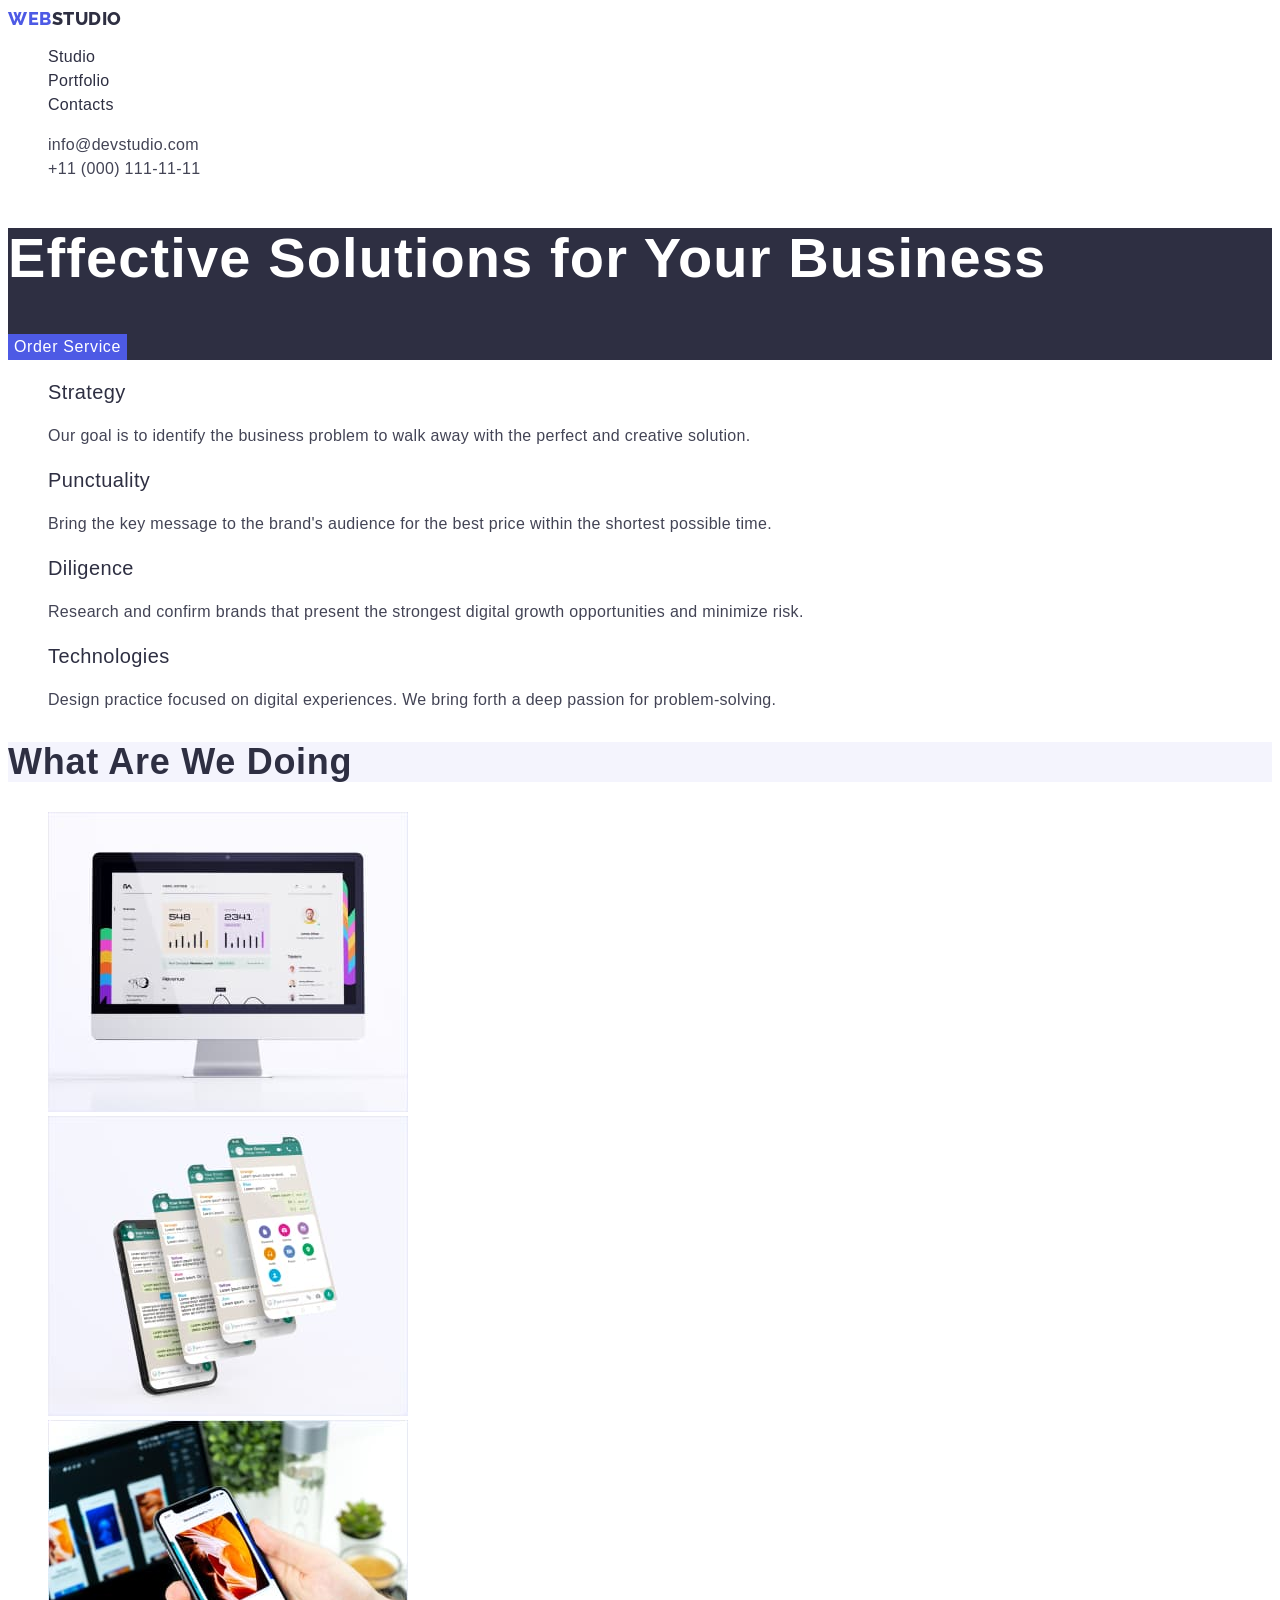
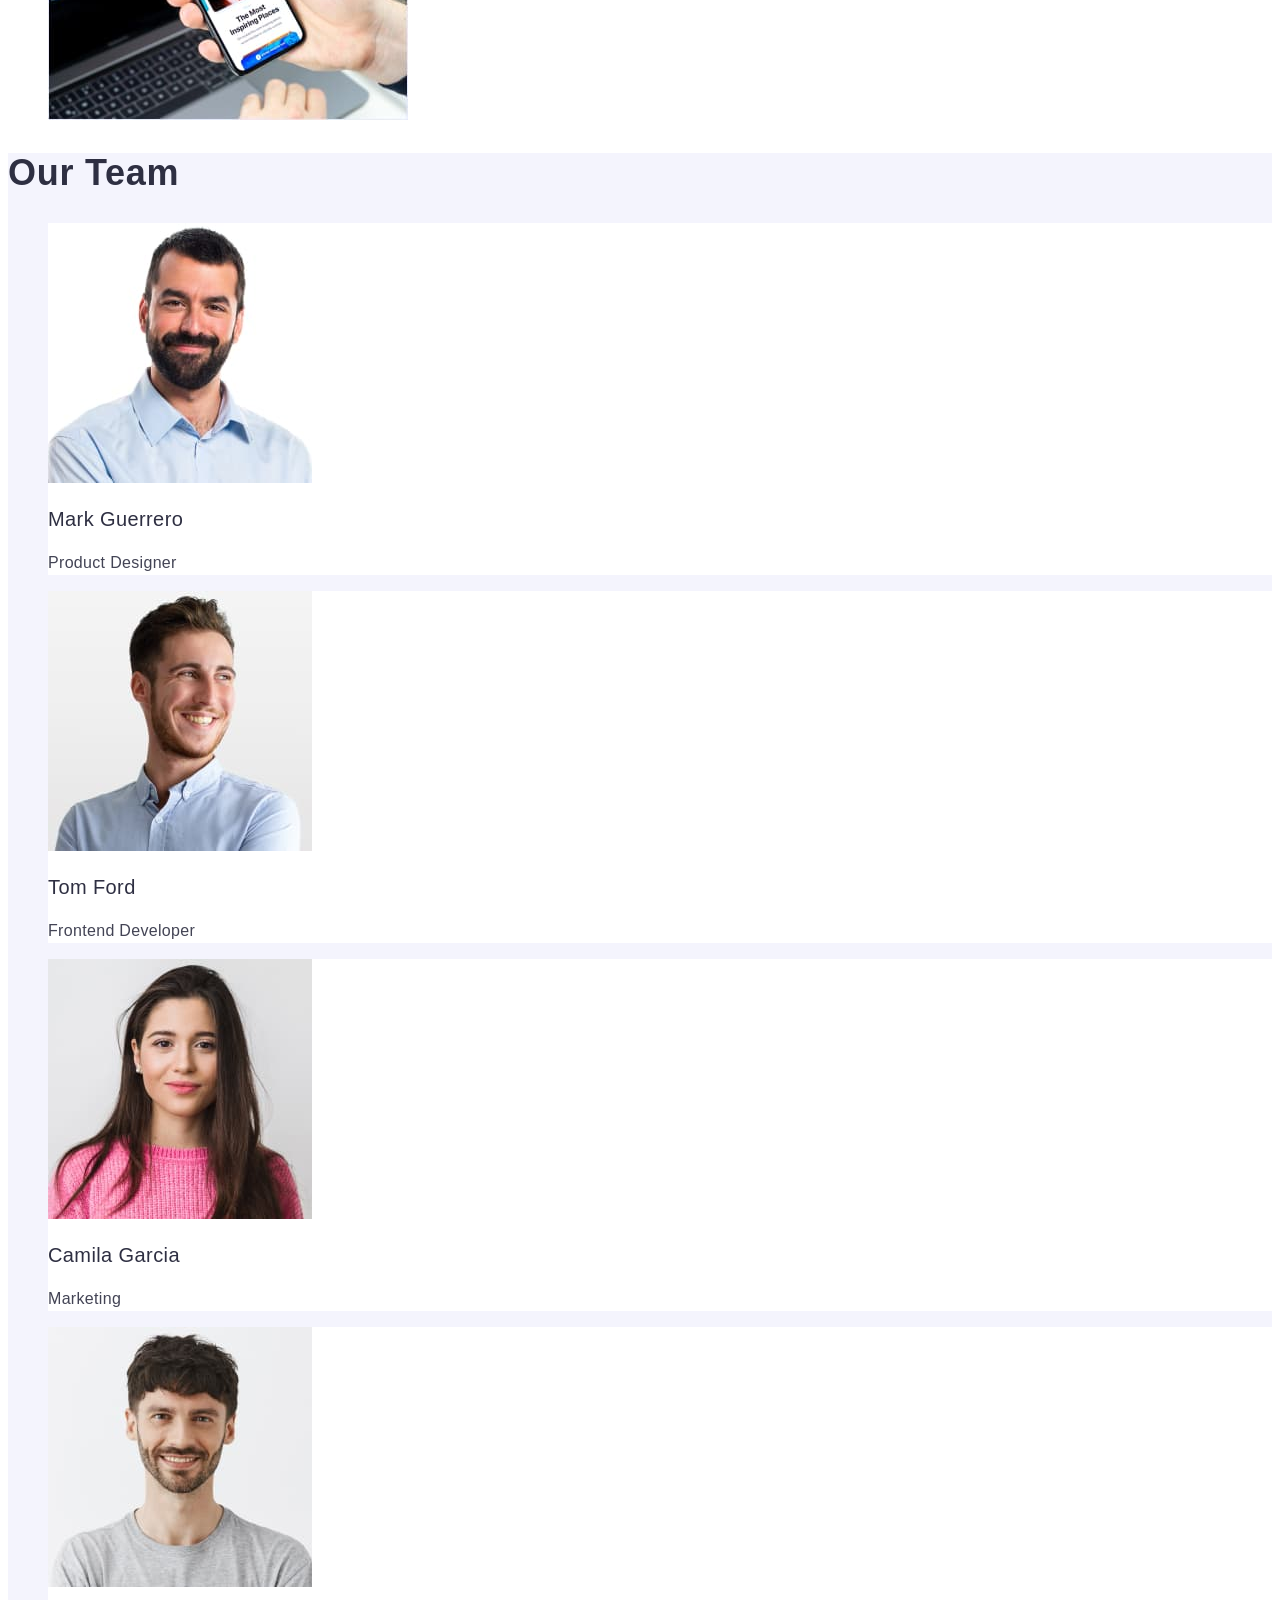
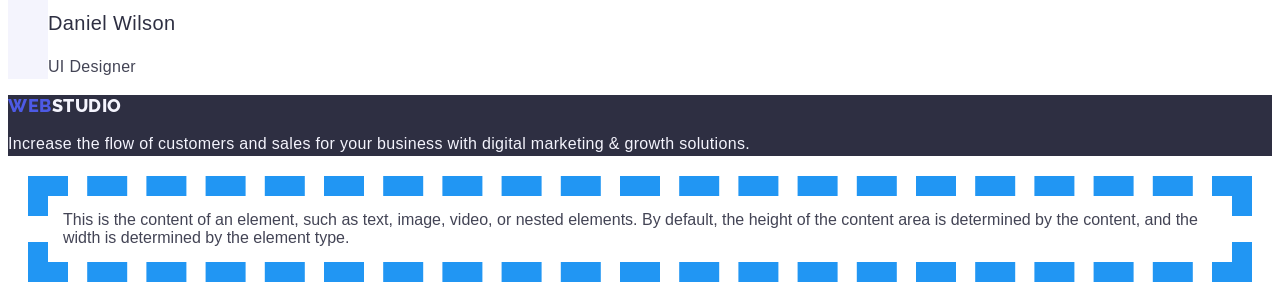
==== commit 444e5890: "summary" ====
--- a/index.html
+++ b/index.html
@@ -147,3 +147,6 @@
     </footer>
   </body>
 </html>
+
+
+<p class="text">This is the content of an element, such as text, image, video, or nested elements. By default, the height of the content area is determined by the content, and the width is determined by the element type.</p>
--- a/css/styles.css
+++ b/css/styles.css
@@ -70,7 +70,6 @@
   font-weight: 700;
   font-size: 36px;
   line-height: 1.11;
-  text-align: center;
   letter-spacing: 0.02em;
   text-transform: capitalize;
   background-color: var(--background-color-cloud);
@@ -122,7 +121,6 @@
   font-weight: 700;
   font-size: 56px;
   line-height: 1.07;
-  text-align: center;
   letter-spacing: 0.02em;
   color: var(--white);
 }
@@ -132,13 +130,14 @@
   font-style: normal;
   font-weight: 500;
   font-size: 16px;
-  line-height: 24px;
+  line-height: 1.5;
   display: flex;
   align-items: center;
   letter-spacing: 0.04em;
   cursor: pointer;
   color: var(--white);
   background: var(--web-logo);
+  border: none;
 }
 
 .type-button:hover,
@@ -146,11 +145,14 @@
   background-color: var(--accent-color);
   color: var(--white);
 }
+
+/* <!-- ==================Portfolio ==================--> */
+
 .nav-button {
   font-family: inherit;
   font-weight: 500;
   font-size: 16px;
-  line-height: 24px;
+  line-height: 1.5;
   display: flex;
   align-items: center;
   text-align: center;
@@ -158,6 +160,7 @@
   cursor: pointer;
   color: var(--button-iris);
   background: var(--background-color-cloud);
+  border: none;
 }
 
 .nav-button:hover,
@@ -166,9 +169,7 @@
   color: var(--white);
 }
 
-/* ======================================Section our works========================================== */
-
-/* ======================================Products========================================== */
+/* ======================================Task and goals========================================== */
 .title {
   font-weight: 500;
   font-size: 20px;
@@ -189,7 +190,6 @@
   font-weight: 500;
   font-size: 20px;
   line-height: 1.2;
-  text-align: center;
   letter-spacing: 0.02em;
   color: var(--secondary-text-color);
 }
@@ -201,3 +201,15 @@
 .studio-logo-light {
   color: var(--cloud);
 }
+
+
+
+body {
+  font-family: sans-serif;
+}
+
+.text {
+  border: 20px dashed #2196F3;
+  padding: 15px;
+  margin: 20px;
+}
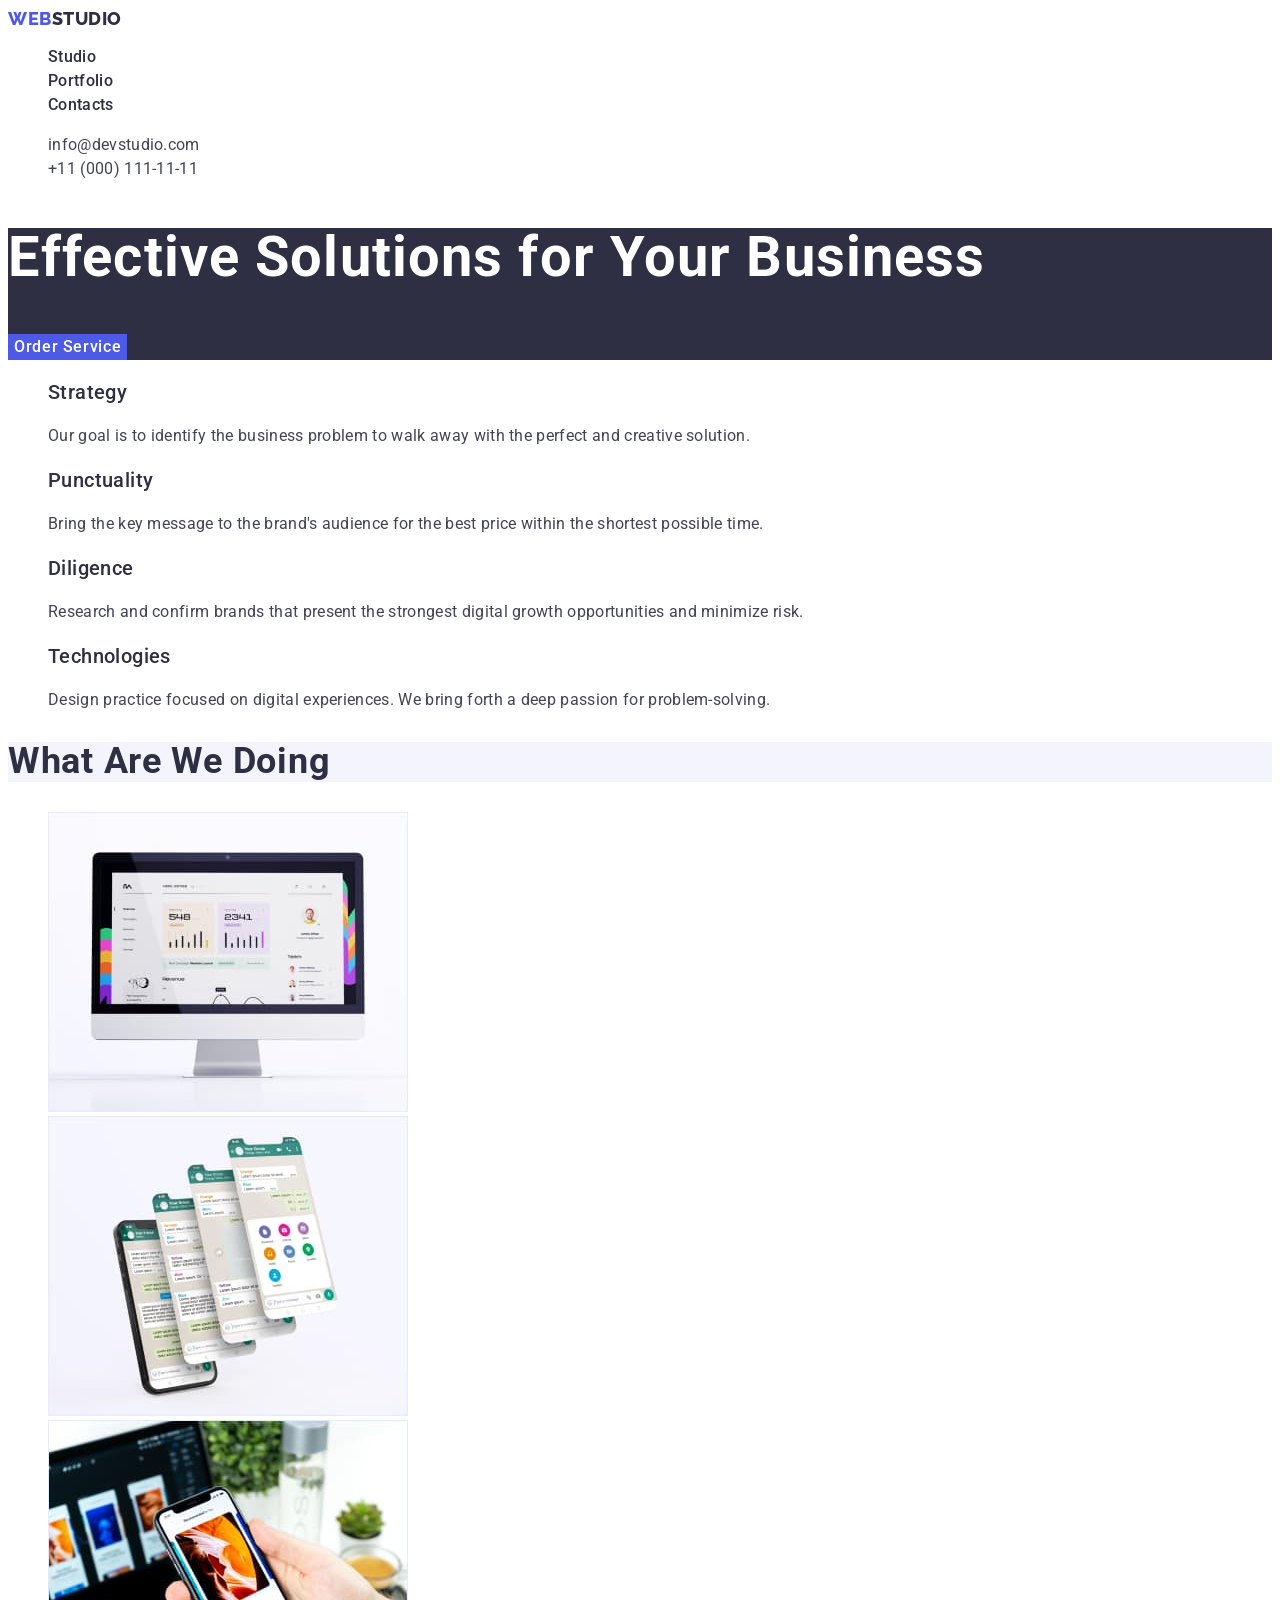
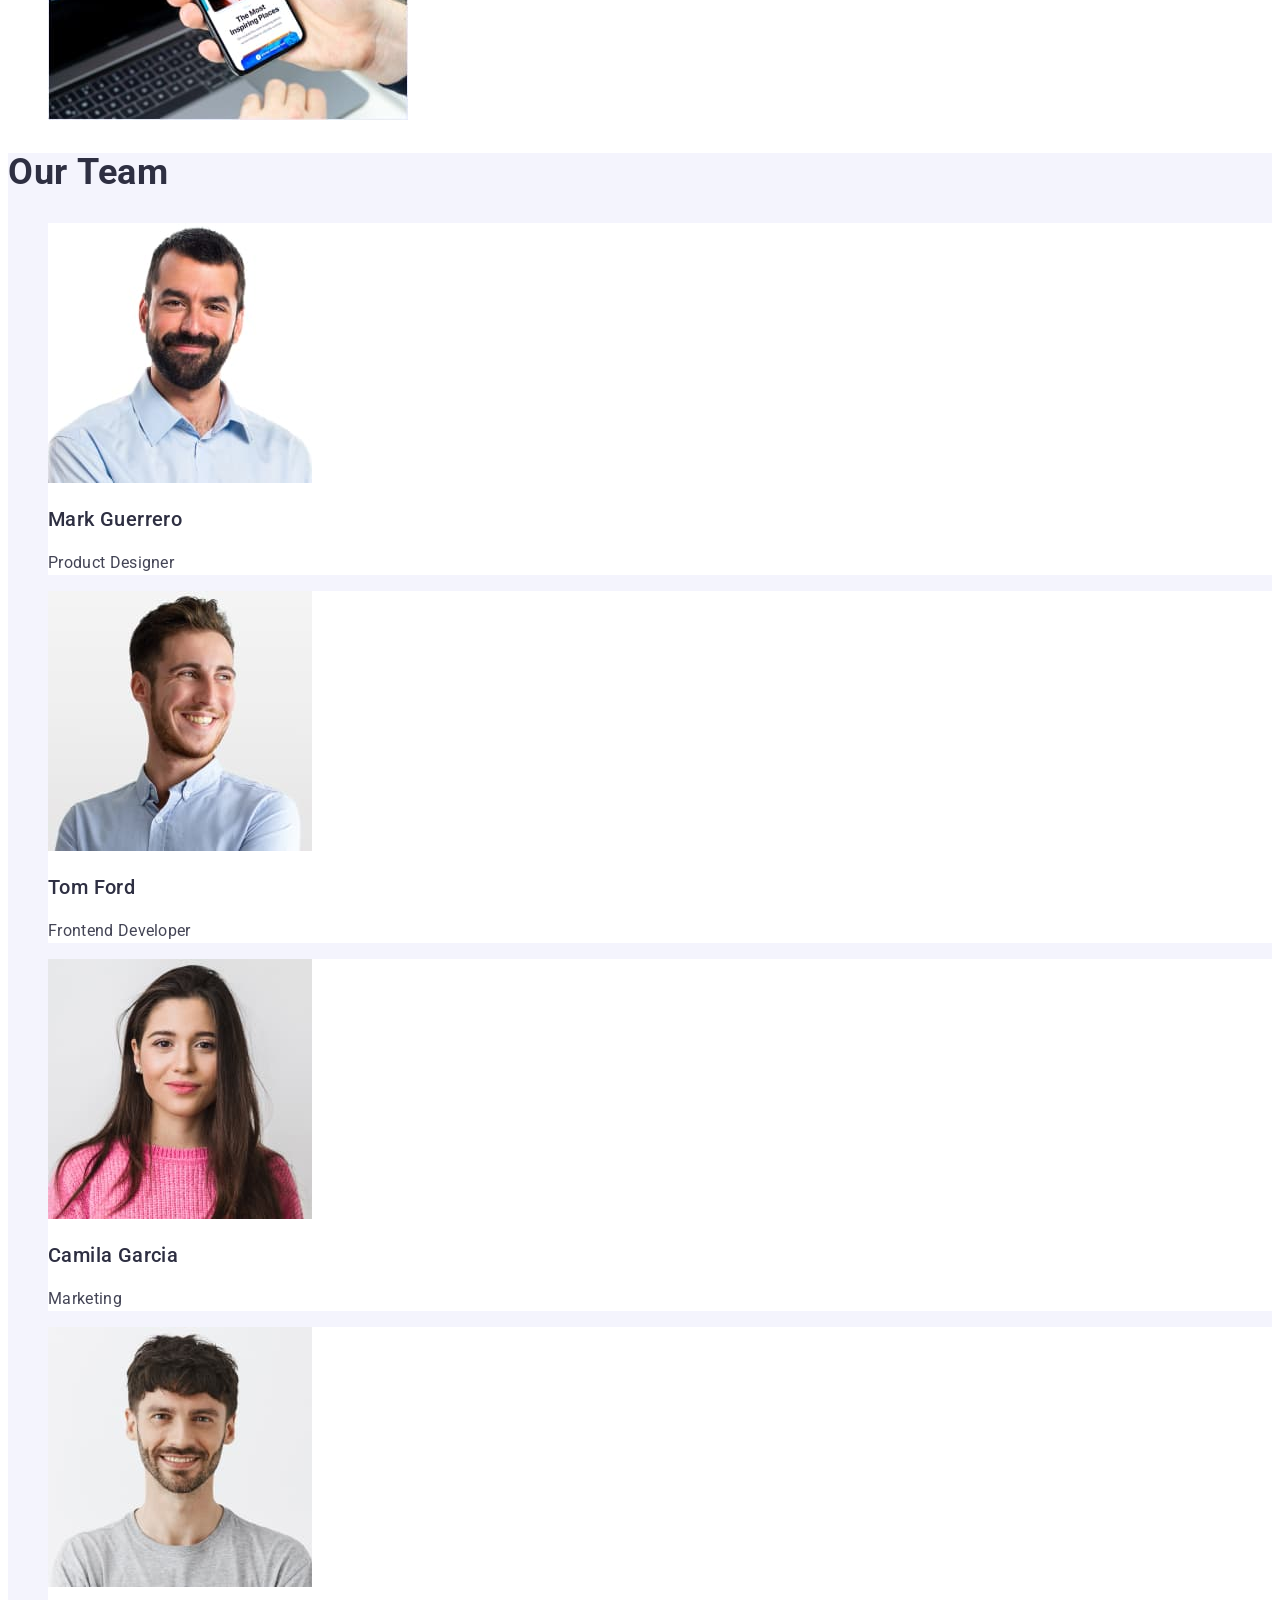
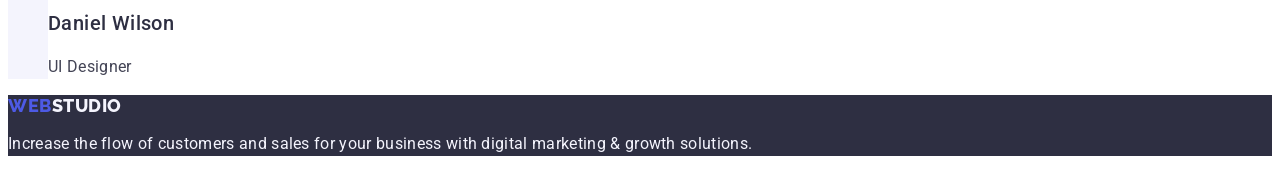
==== commit 30642c51: "summary" ====
--- a/index.html
+++ b/index.html
@@ -147,6 +147,3 @@
     </footer>
   </body>
 </html>
-
-
-<p class="text">This is the content of an element, such as text, image, video, or nested elements. By default, the height of the content area is determined by the content, and the width is determined by the element type.</p>
--- a/css/styles.css
+++ b/css/styles.css
@@ -201,15 +201,3 @@
 .studio-logo-light {
   color: var(--cloud);
 }
-
-
-
-body {
-  font-family: sans-serif;
-}
-
-.text {
-  border: 20px dashed #2196F3;
-  padding: 15px;
-  margin: 20px;
-}
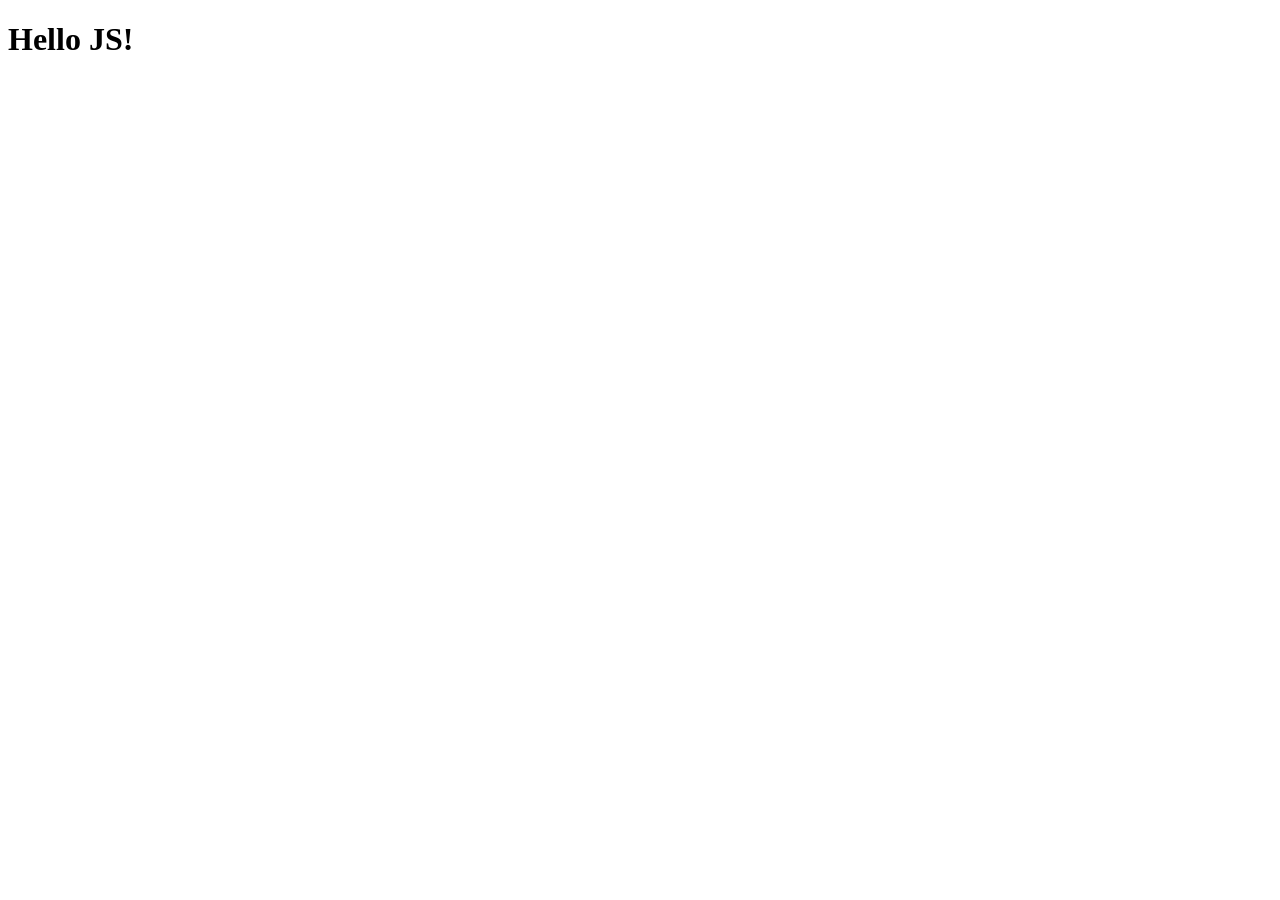
==== commit b4654aa5: "Create index.html" ====
--- a/index.html
+++ b/index.html
@@ -2,148 +2,14 @@
 <html lang="en">
   <head>
     <meta charset="UTF-8" />
-    <meta http-equiv="X-UA-Compatible" content="IE=edge" />
     <meta name="viewport" content="width=device-width, initial-scale=1.0" />
-    <title>Studio</title>
-    <link rel="preconnect" href="https://fonts.googleapis.com" />
-    <link rel="preconnect" href="https://fonts.gstatic.com" crossorigin />
-    <link
-      href="https://fonts.googleapis.com/css2?family=Raleway:wght@800&family=Roboto:wght@400;500;700&display=swap"
-      rel="stylesheet"
-    />
-    <link rel="stylesheet" href="./css/styles.css" />
-</head>
-<!-- =======================Header================ -->
+    <title>Document</title>
+    <script src="./js/task-1.js" defer></script>
+    <script src="./js/task-2.js" defer></script>
+    <script src="./js/task-3.js" defer></script>
+    <script src="./js/task-4.js" defer></script>
+  </head>
   <body>
-    <header class="page-header">
-      <nav class="page-nav">
-        <a href="./index.html" class="web-logo link"
-          >Web<span class="studio-logo-dark">Studio</span></a
-        >
-        <ul class="list">
-          <li class="menu-item">
-            <a class="menu-link link" href="./index.html">Studio</a>
-          </li>
-          <li class="menu-item">
-            <a class="menu-link link" href="./portfolio.html">Portfolio</a>
-          </li>
-          <li class="menu-item">
-            <a class="menu-link link" href="">Contacts</a>
-          </li>
-        </ul>
-      </nav>
-      <address class="adress">
-        <ul class="contact list">
-          <li>
-            <a class="contact link" href="mailto:info@devstudio.com"
-              >info@devstudio.com</a
-            >
-          </li>
-          <li>
-            <a class="contact link" href="tel:+110001111111"
-              >+11 (000) 111-11-11</a
-            >
-          </li>
-        </ul>
-      </address>
-    </header>
-    <main>
-      <!--===================== Section hero ============-->
-      <section class="hero">
-        <h1 class="hero-title">Effective Solutions for Your Business</h1>
-        <button type="button" class="type-button">Order Service</button>
-      </section>
-      <!-- =================Section task and goals============= -->
-      <section class="section">
-        <h2 class="secondary-title" hidden>Tasks and goals</h2>
-
-        <ul class="task-list list">
-          <li class="title-list">
-            <h3 class="title">Strategy</h3>
-            <p class="descr-title descr-title-dark">
-              Our goal is to identify the business problem to walk away with the
-              perfect and creative solution.
-            </p>
-          </li>
-          <li>
-            <h3 class="title">Punctuality</h3>
-            <p class="descr-title descr-title-dark">
-              Bring the key message to the brand's audience for the best price
-              within the shortest possible time.
-            </p>
-          </li>
-          <li>
-            <h3 class="title">Diligence</h3>
-            <p class="descr-title descr-title-dark">
-              Research and confirm brands that present the strongest digital
-              growth opportunities and minimize risk.
-            </p>
-          </li>
-          <li>
-            <h3 class="title">Technologies</h3>
-            <p class="descr-title descr-title-dark">
-              Design practice focused on digital experiences. We bring forth a
-              deep passion for problem-solving.
-            </p>
-          </li>
-        </ul>
-      </section>
-      <!-- ================Section What are we doing ============-->
-      <section class="section">
-        <h2 class="secondary-title">What are we doing</h2>
-        <ul class="work list">
-          <li><img src="./images/img1.jpg" alt="Photo" width="360" /></li>
-          <li><img src="./images/img2.jpg" alt="Photo" width="360" /></li>
-          <li><img src="./images/img3.jpg" alt="Photo" width="360" /></li>
-        </ul>
-      </section>
-      <!--======================= Section our team================ -->
-      <section class="section-team">
-        <h2 class="secondary-title">Our Team</h2>
-        <ul class="team list">
-          <li class="team-list">
-            <img
-              src="./images/mark-guerrero.jpg"
-              alt="mark guerrero"
-              width="264"
-            />
-            <h3 class="name-title">Mark Guerrero</h3>
-            <p class="descr-title descr-title-dark">Product Designer</p>
-          </li>
-          <li class="team-list">
-            <img src="./images//tom-ford.jpg" alt="tom ford" width="264" />
-            <h3 class="name-title">Tom Ford</h3>
-            <p class="descr-title descr-title-dark">Frontend Developer</p>
-          </li>
-          <li class="team-list">
-            <img
-              src="./images/camila-garcia.jpg"
-              alt="camila garcia"
-              width="264"
-            />
-            <h3 class="name-title">Camila Garcia</h3>
-            <p class="descr-title descr-title-dark">Marketing</p>
-          </li>
-          <li class="team-list">
-            <img
-              src="./images/daniel-wilson.jpg"
-              alt="daniel wilson"
-              width="264"
-            />
-            <h3 class="name-title">Daniel Wilson</h3>
-            <p class="descr-title descr-title-dark">UI Designer</p>
-          </li>
-        </ul>
-      </section>
-    </main>
-    <!-- =============================Footer====================== -->
-      <footer class="page-footer">
-        <a href="./index.html" class="web-logo link"
-          >Web<span class="studio-logo-light">Studio</span></a>
-          <p class="descr-title descr-title-light">
-        Increase the flow of customers and sales for your business with digital
-        marketing & growth solutions.
-      </p>
-    </footer>
+    <h1>Hello JS!</h1>
   </body>
-</html>
+</html>
